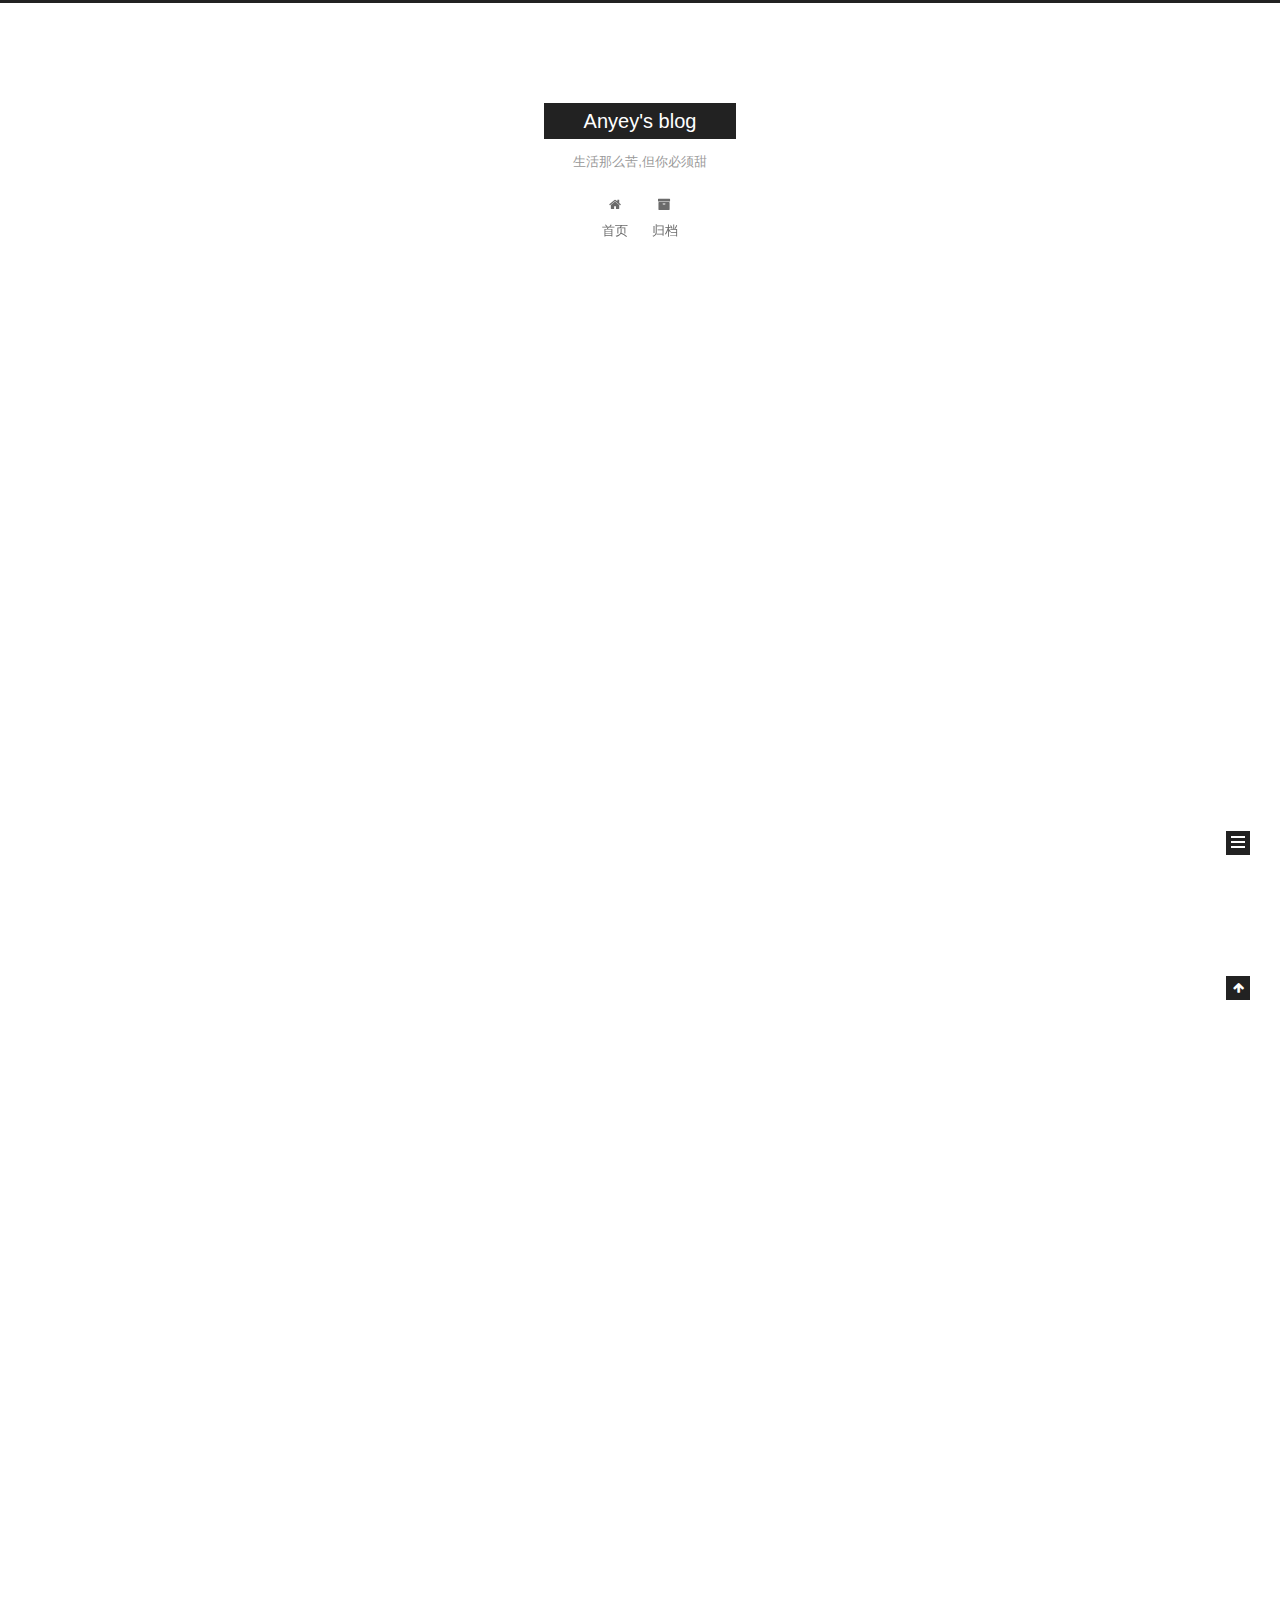
==== index.html @ 8a544739 "Site updated: 2018-08-13 22:02:37" ====
<!DOCTYPE html>



  


<html class="theme-next muse use-motion" lang="zh-Hans">
<head>
  <meta charset="UTF-8"/>
<meta http-equiv="X-UA-Compatible" content="IE=edge" />
<meta name="viewport" content="width=device-width, initial-scale=1, maximum-scale=1"/>
<meta name="theme-color" content="#222">









<meta http-equiv="Cache-Control" content="no-transform" />
<meta http-equiv="Cache-Control" content="no-siteapp" />
















  
  
  <link href="/lib/fancybox/source/jquery.fancybox.css?v=2.1.5" rel="stylesheet" type="text/css" />







<link href="/lib/font-awesome/css/font-awesome.min.css?v=4.6.2" rel="stylesheet" type="text/css" />

<link href="/css/main.css?v=5.1.4" rel="stylesheet" type="text/css" />


  <link rel="apple-touch-icon" sizes="180x180" href="/images/apple-touch-icon-next.png?v=5.1.4">


  <link rel="icon" type="image/png" sizes="32x32" href="/images/favicon-32x32-next.png?v=5.1.4">


  <link rel="icon" type="image/png" sizes="16x16" href="/images/favicon-16x16-next.png?v=5.1.4">


  <link rel="mask-icon" href="/images/logo.svg?v=5.1.4" color="#222">





  <meta name="keywords" content="Hexo, NexT" />










<meta name="description" content="专注于网络安全攻防研究">
<meta name="keywords" content="网络安全">
<meta property="og:type" content="website">
<meta property="og:title" content="Anyey&#39;s blog">
<meta property="og:url" content="http://yoursite.com/index.html">
<meta property="og:site_name" content="Anyey&#39;s blog">
<meta property="og:description" content="专注于网络安全攻防研究">
<meta property="og:locale" content="zh-Hans">
<meta name="twitter:card" content="summary">
<meta name="twitter:title" content="Anyey&#39;s blog">
<meta name="twitter:description" content="专注于网络安全攻防研究">



<script type="text/javascript" id="hexo.configurations">
  var NexT = window.NexT || {};
  var CONFIG = {
    root: '/',
    scheme: 'Muse',
    version: '5.1.4',
    sidebar: {"position":"left","display":"post","offset":12,"b2t":false,"scrollpercent":false,"onmobile":false},
    fancybox: true,
    tabs: true,
    motion: {"enable":true,"async":false,"transition":{"post_block":"fadeIn","post_header":"slideDownIn","post_body":"slideDownIn","coll_header":"slideLeftIn","sidebar":"slideUpIn"}},
    duoshuo: {
      userId: '0',
      author: '博主'
    },
    algolia: {
      applicationID: '',
      apiKey: '',
      indexName: '',
      hits: {"per_page":10},
      labels: {"input_placeholder":"Search for Posts","hits_empty":"We didn't find any results for the search: ${query}","hits_stats":"${hits} results found in ${time} ms"}
    }
  };
</script>



  <link rel="canonical" href="http://yoursite.com/"/>





  <title>Anyey's blog</title>
  








</head>

<body itemscope itemtype="http://schema.org/WebPage" lang="zh-Hans">

  
  
    
  

  <div class="container sidebar-position-left 
  page-home">
    <div class="headband"></div>

    <header id="header" class="header" itemscope itemtype="http://schema.org/WPHeader">
      <div class="header-inner"><div class="site-brand-wrapper">
  <div class="site-meta ">
    

    <div class="custom-logo-site-title">
      <a href="/"  class="brand" rel="start">
        <span class="logo-line-before"><i></i></span>
        <span class="site-title">Anyey's blog</span>
        <span class="logo-line-after"><i></i></span>
      </a>
    </div>
      
        <p class="site-subtitle">生活那么苦,但你必须甜</p>
      
  </div>

  <div class="site-nav-toggle">
    <button>
      <span class="btn-bar"></span>
      <span class="btn-bar"></span>
      <span class="btn-bar"></span>
    </button>
  </div>
</div>

<nav class="site-nav">
  

  
    <ul id="menu" class="menu">
      
        
        <li class="menu-item menu-item-home">
          <a href="/" rel="section">
            
              <i class="menu-item-icon fa fa-fw fa-home"></i> <br />
            
            首页
          </a>
        </li>
      
        
        <li class="menu-item menu-item-archives">
          <a href="/archives/" rel="section">
            
              <i class="menu-item-icon fa fa-fw fa-archive"></i> <br />
            
            归档
          </a>
        </li>
      

      
    </ul>
  

  
</nav>



 </div>
    </header>

    <main id="main" class="main">
      <div class="main-inner">
        <div class="content-wrap">
          <div id="content" class="content">
            
  <section id="posts" class="posts-expand">
    
      

  

  
  
  

  <article class="post post-type-normal" itemscope itemtype="http://schema.org/Article">
  
  
  
  <div class="post-block">
    <link itemprop="mainEntityOfPage" href="http://yoursite.com/2018/08/13/awvs-11-批量扫描/">

    <span hidden itemprop="author" itemscope itemtype="http://schema.org/Person">
      <meta itemprop="name" content="Anyey">
      <meta itemprop="description" content="">
      <meta itemprop="image" content="/images/avatar.gif">
    </span>

    <span hidden itemprop="publisher" itemscope itemtype="http://schema.org/Organization">
      <meta itemprop="name" content="Anyey's blog">
    </span>

    
      <header class="post-header">

        
        
          <h1 class="post-title" itemprop="name headline">
                
                <a class="post-title-link" href="/2018/08/13/awvs-11-批量扫描/" itemprop="url">awvs 11 批量扫描</a></h1>
        

        <div class="post-meta">
          <span class="post-time">
            
              <span class="post-meta-item-icon">
                <i class="fa fa-calendar-o"></i>
              </span>
              
                <span class="post-meta-item-text">发表于</span>
              
              <time title="创建于" itemprop="dateCreated datePublished" datetime="2018-08-13T20:57:59+08:00">
                2018-08-13
              </time>
            

            

            
          </span>

          

          
            
          

          
          

          

          

          

        </div>
      </header>
    

    
    
    
    <div class="post-body" itemprop="articleBody">

      
      

      
        
          
            <p>写的一个AWVS11的一个批量扫描脚本,主要是为了方便大批量的站点测试和扫描.</p>
<h3 id="主脚本"><a href="#主脚本" class="headerlink" title="主脚本"></a>主脚本</h3><p>需要自行添加账号密码.<br><figure class="highlight plain"><table><tr><td class="gutter"><pre><span class="line">1</span><br><span class="line">2</span><br><span class="line">3</span><br><span class="line">4</span><br><span class="line">5</span><br><span class="line">6</span><br><span class="line">7</span><br><span class="line">8</span><br><span class="line">9</span><br><span class="line">10</span><br><span class="line">11</span><br><span class="line">12</span><br><span class="line">13</span><br><span class="line">14</span><br><span class="line">15</span><br><span class="line">16</span><br><span class="line">17</span><br><span class="line">18</span><br><span class="line">19</span><br><span class="line">20</span><br><span class="line">21</span><br><span class="line">22</span><br><span class="line">23</span><br><span class="line">24</span><br><span class="line">25</span><br><span class="line">26</span><br><span class="line">27</span><br><span class="line">28</span><br><span class="line">29</span><br><span class="line">30</span><br><span class="line">31</span><br><span class="line">32</span><br><span class="line">33</span><br><span class="line">34</span><br><span class="line">35</span><br><span class="line">36</span><br><span class="line">37</span><br><span class="line">38</span><br><span class="line">39</span><br><span class="line">40</span><br><span class="line">41</span><br><span class="line">42</span><br><span class="line">43</span><br><span class="line">44</span><br><span class="line">45</span><br><span class="line">46</span><br><span class="line">47</span><br><span class="line">48</span><br><span class="line">49</span><br><span class="line">50</span><br><span class="line">51</span><br><span class="line">52</span><br><span class="line">53</span><br><span class="line">54</span><br><span class="line">55</span><br><span class="line">56</span><br><span class="line">57</span><br><span class="line">58</span><br><span class="line">59</span><br><span class="line">60</span><br><span class="line">61</span><br><span class="line">62</span><br><span class="line">63</span><br><span class="line">64</span><br><span class="line">65</span><br><span class="line">66</span><br><span class="line">67</span><br><span class="line">68</span><br><span class="line">69</span><br><span class="line">70</span><br><span class="line">71</span><br><span class="line">72</span><br><span class="line">73</span><br></pre></td><td class="code"><pre><span class="line">#!usr/bin/python3</span><br><span class="line">#-*- coding:utf-8 -*-</span><br><span class="line">__author__ = &quot;Anyey&quot;</span><br><span class="line"></span><br><span class="line">from config import *</span><br><span class="line">import requests</span><br><span class="line">import hashlib</span><br><span class="line">import queue</span><br><span class="line">import json</span><br><span class="line"></span><br><span class="line">class Awvs(object):</span><br><span class="line">    def __init__(self):</span><br><span class="line">        self.queue = queue.Queue()</span><br><span class="line">        requests.packages.urllib3.disable_warnings()</span><br><span class="line"></span><br><span class="line">    def login(self, user, pwd):</span><br><span class="line">        # 获取登录地址</span><br><span class="line">        url = AWSERVER + &apos;/api/v1/me/login&apos;</span><br><span class="line"></span><br><span class="line">        # 加密函数</span><br><span class="line">        sha256 = hashlib.sha256()</span><br><span class="line">        sha256.update(pwd.encode(&apos;utf-8&apos;))</span><br><span class="line">        passwd = sha256.hexdigest()</span><br><span class="line"></span><br><span class="line">        # 登录请求</span><br><span class="line">        header = &#123;&quot;Content-Type&quot;: &quot;application/json;charset=UTF-8&quot;&#125;</span><br><span class="line">        data = &apos;&#123;&quot;email&quot;:&quot;&apos;+user+&apos;&quot;,&quot;password&quot;:&quot;&apos;+passwd+&apos;&quot;,&quot;remember_me&quot;:false&#125;&apos;</span><br><span class="line">        res = requests.post(url=url, headers=header, data=data, verify=False)</span><br><span class="line">        return res.headers[&apos;Set-Cookie&apos;].split(&apos;;&apos;)[0],res.headers[&apos;X-Auth&apos;]</span><br><span class="line"></span><br><span class="line">    def addTarget(self, target):</span><br><span class="line">        url = AWSERVER + &apos;/api/v1/targets&apos;</span><br><span class="line">        cookie,auth = self.login(AWUSER, AWPWD)</span><br><span class="line">        headers = &#123;</span><br><span class="line">            &quot;Content-Type&quot;: &quot;application/json;charset=UTF-8&quot;,</span><br><span class="line">            &quot;Cookie&quot;:cookie,</span><br><span class="line">            &quot;X-Auth&quot;:auth</span><br><span class="line">        &#125;</span><br><span class="line">        data = &apos;&#123;&quot;address&quot;: &quot;&apos;+ target +&apos;&quot;, &quot;description&quot;: &quot;&quot;, &quot;criticality&quot;: &quot;10&quot;&#125;&apos;</span><br><span class="line">        res = requests.post(url=url,headers=headers,data=data,verify=False)</span><br><span class="line">        return json.loads(res.content)[&quot;target_id&quot;], cookie, auth</span><br><span class="line"></span><br><span class="line">    def startScan(self, target):</span><br><span class="line">        url = AWSERVER + &apos;/api/v1/scans&apos;</span><br><span class="line">        target_id, cookie, auth = self.addTarget(target)</span><br><span class="line">        headers = &#123;</span><br><span class="line">            &quot;Content-Type&quot;: &quot;application/json;charset=UTF-8&quot;,</span><br><span class="line">            &quot;Cookie&quot;: cookie,</span><br><span class="line">            &quot;X-Auth&quot;: auth</span><br><span class="line">        &#125;</span><br><span class="line">        data=&apos;&#123;&quot;target_id&quot;:&quot;&apos;+ target_id +&apos;&quot;,&quot;profile_id&quot;:&quot;11111111-1111-1111-1111-111111111111&apos; \</span><br><span class="line">                                          &apos;&quot;,&quot;schedule&quot;:&#123;&quot;disable&quot;:false,&quot;start_date&quot;:null,&quot;time_sensitive&quot;:&apos; \</span><br><span class="line">                                          &apos;false&#125;,&quot;ui_session_id&quot;:&quot;5e3998a5d40ddd543a57dfad4f37ef44&quot;&#125;&apos;</span><br><span class="line">        requests.post(url=url, headers=headers, data=data, verify=False)</span><br><span class="line"></span><br><span class="line">    def getTarget(self, file):</span><br><span class="line">        with open(file,&apos;r&apos;,encoding=&apos;utf-8&apos;) as f:</span><br><span class="line">            for each in f:</span><br><span class="line">                if &apos;http&apos; not in each:</span><br><span class="line">                    target = &apos;http://&apos; + each.strip()</span><br><span class="line">                    self.queue.put(target)</span><br><span class="line">                else:</span><br><span class="line">                    self.queue.put(each.strip())</span><br><span class="line"></span><br><span class="line">    def run(self):</span><br><span class="line">        self.getTarget(TARGET)</span><br><span class="line">        while True:</span><br><span class="line">            if not self.queue.empty():</span><br><span class="line">                self.startScan(self.queue.get())</span><br><span class="line">            else:</span><br><span class="line">                break</span><br><span class="line">ru = Awvs()</span><br><span class="line">ru.run()</span><br></pre></td></tr></table></figure></p>
<h3 id="配置文件"><a href="#配置文件" class="headerlink" title="配置文件"></a>配置文件</h3><p>用于配置扫描的账号密码.<br><figure class="highlight plain"><table><tr><td class="gutter"><pre><span class="line">1</span><br><span class="line">2</span><br><span class="line">3</span><br><span class="line">4</span><br><span class="line">5</span><br><span class="line">6</span><br><span class="line">7</span><br><span class="line">8</span><br></pre></td><td class="code"><pre><span class="line">#!usr/bin/python3</span><br><span class="line">#-*- coding:utf-8 -*-</span><br><span class="line">__author__ = &quot;Anyey&quot;</span><br><span class="line"></span><br><span class="line"># awvs</span><br><span class="line">AWSERVER = &quot;&quot; #服务器地址</span><br><span class="line">AWUSER = &quot;&quot; #用户名</span><br><span class="line">AWPWD = &quot;&quot; #密码</span><br></pre></td></tr></table></figure></p>

          
        
      
    </div>
    
    
    

    

    

    

    <footer class="post-footer">
      

      

      

      
      
        <div class="post-eof"></div>
      
    </footer>
  </div>
  
  
  
  </article>


    
  </section>

  


          </div>
          


          

        </div>
        
          
  
  <div class="sidebar-toggle">
    <div class="sidebar-toggle-line-wrap">
      <span class="sidebar-toggle-line sidebar-toggle-line-first"></span>
      <span class="sidebar-toggle-line sidebar-toggle-line-middle"></span>
      <span class="sidebar-toggle-line sidebar-toggle-line-last"></span>
    </div>
  </div>

  <aside id="sidebar" class="sidebar">
    
    <div class="sidebar-inner">

      

      

      <section class="site-overview-wrap sidebar-panel sidebar-panel-active">
        <div class="site-overview">
          <div class="site-author motion-element" itemprop="author" itemscope itemtype="http://schema.org/Person">
            
              <p class="site-author-name" itemprop="name">Anyey</p>
              <p class="site-description motion-element" itemprop="description">专注于网络安全攻防研究</p>
          </div>

          <nav class="site-state motion-element">

            
              <div class="site-state-item site-state-posts">
              
                <a href="/archives/">
              
                  <span class="site-state-item-count">1</span>
                  <span class="site-state-item-name">日志</span>
                </a>
              </div>
            

            

            

          </nav>

          

          

          
          

          
          

          

        </div>
      </section>

      

      

    </div>
  </aside>


        
      </div>
    </main>

    <footer id="footer" class="footer">
      <div class="footer-inner">
        <div class="copyright">&copy; <span itemprop="copyrightYear">2018</span>
  <span class="with-love">
    <i class="fa fa-user"></i>
  </span>
  <span class="author" itemprop="copyrightHolder">Anyey</span>

  
</div>



        







        
      </div>
    </footer>

    
      <div class="back-to-top">
        <i class="fa fa-arrow-up"></i>
        
      </div>
    

    

  </div>

  

<script type="text/javascript">
  if (Object.prototype.toString.call(window.Promise) !== '[object Function]') {
    window.Promise = null;
  }
</script>









  












  
  
    <script type="text/javascript" src="/lib/jquery/index.js?v=2.1.3"></script>
  

  
  
    <script type="text/javascript" src="/lib/fastclick/lib/fastclick.min.js?v=1.0.6"></script>
  

  
  
    <script type="text/javascript" src="/lib/jquery_lazyload/jquery.lazyload.js?v=1.9.7"></script>
  

  
  
    <script type="text/javascript" src="/lib/velocity/velocity.min.js?v=1.2.1"></script>
  

  
  
    <script type="text/javascript" src="/lib/velocity/velocity.ui.min.js?v=1.2.1"></script>
  

  
  
    <script type="text/javascript" src="/lib/fancybox/source/jquery.fancybox.pack.js?v=2.1.5"></script>
  


  


  <script type="text/javascript" src="/js/src/utils.js?v=5.1.4"></script>

  <script type="text/javascript" src="/js/src/motion.js?v=5.1.4"></script>



  
  

  

  


  <script type="text/javascript" src="/js/src/bootstrap.js?v=5.1.4"></script>



  


  




	





  





  












  





  

  

  

  
  

  

  

  

</body>
</html>
---- css/main.css ----
/* normalize.css v3.0.2 | MIT License | git.io/normalize */
html {
  font-family: sans-serif; /* 1 */
  -ms-text-size-adjust: 100%; /* 2 */
  -webkit-text-size-adjust: 100%; /* 2 */
}
body {
  margin: 0;
}
article,
aside,
details,
figcaption,
figure,
footer,
header,
hgroup,
main,
menu,
nav,
section,
summary {
  display: block;
}
audio,
canvas,
progress,
video {
  display: inline-block; /* 1 */
  vertical-align: baseline; /* 2 */
}
audio:not([controls]) {
  display: none;
  height: 0;
}
[hidden],
template {
  display: none;
}
a {
  background-color: transparent;
}
a:active,
a:hover {
  outline: 0;
}
abbr[title] {
  border-bottom: 1px dotted;
}
b,
strong {
  font-weight: bold;
}
dfn {
  font-style: italic;
}
h1 {
  font-size: 2em;
  margin: 0.67em 0;
}
mark {
  background: #ff0;
  color: #000;
}
small {
  font-size: 80%;
}
sub,
sup {
  font-size: 75%;
  line-height: 0;
  position: relative;
  vertical-align: baseline;
}
sup {
  top: -0.5em;
}
sub {
  bottom: -0.25em;
}
img {
  border: 0;
}
svg:not(:root) {
  overflow: hidden;
}
figure {
  margin: 1em 40px;
}
hr {
  -moz-box-sizing: content-box;
  box-sizing: content-box;
  height: 0;
}
pre {
  overflow: auto;
}
code,
kbd,
pre,
samp {
  font-family: monospace, monospace;
  font-size: 1em;
}
button,
input,
optgroup,
select,
textarea {
  color: inherit; /* 1 */
  font: inherit; /* 2 */
  margin: 0; /* 3 */
}
button {
  overflow: visible;
}
button,
select {
  text-transform: none;
}
button,
html input[type="button"],
input[type="reset"],
input[type="submit"] {
  -webkit-appearance: button; /* 2 */
  cursor: pointer; /* 3 */
}
button[disabled],
html input[disabled] {
  cursor: default;
}
button::-moz-focus-inner,
input::-moz-focus-inner {
  border: 0;
  padding: 0;
}
input {
  line-height: normal;
}
input[type="checkbox"],
input[type="radio"] {
  box-sizing: border-box; /* 1 */
  padding: 0; /* 2 */
}
input[type="number"]::-webkit-inner-spin-button,
input[type="number"]::-webkit-outer-spin-button {
  height: auto;
}
input[type="search"] {
  -webkit-appearance: textfield; /* 1 */
  -moz-box-sizing: content-box;
  -webkit-box-sizing: content-box; /* 2 */
  box-sizing: content-box;
}
input[type="search"]::-webkit-search-cancel-button,
input[type="search"]::-webkit-search-decoration {
  -webkit-appearance: none;
}
fieldset {
  border: 1px solid #c0c0c0;
  margin: 0 2px;
  padding: 0.35em 0.625em 0.75em;
}
legend {
  border: 0; /* 1 */
  padding: 0; /* 2 */
}
textarea {
  overflow: auto;
}
optgroup {
  font-weight: bold;
}
table {
  border-collapse: collapse;
  border-spacing: 0;
}
td,
th {
  padding: 0;
}
::selection {
  background: #262a30;
  color: #fff;
}
body {
  position: relative;
  font-family: 'Lato', "PingFang SC", "Microsoft YaHei", sans-serif;
  font-size: 14px;
  line-height: 2;
  color: #555;
  background: #fff;
}
@media (max-width: 767px) {
  body {
    padding-right: 0 !important;
  }
}
@media (min-width: 768px) and (max-width: 991px) {
  body {
    padding-right: 0 !important;
  }
}
@media (min-width: 1600px) {
  body {
    font-size: 16px;
  }
}
h1,
h2,
h3,
h4,
h5,
h6 {
  margin: 0;
  padding: 0;
  font-weight: bold;
  line-height: 1.5;
  font-family: 'Lato', "PingFang SC", "Microsoft YaHei", sans-serif;
}
h2,
h3,
h4,
h5,
h6 {
  margin: 20px 0 15px;
}
h1 {
  font-size: 22px;
}
@media (max-width: 767px) {
  h1 {
    font-size: 18px;
  }
}
h2 {
  font-size: 20px;
}
@media (max-width: 767px) {
  h2 {
    font-size: 16px;
  }
}
h3 {
  font-size: 18px;
}
@media (max-width: 767px) {
  h3 {
    font-size: 14px;
  }
}
h4 {
  font-size: 16px;
}
@media (max-width: 767px) {
  h4 {
    font-size: 12px;
  }
}
h5 {
  font-size: 14px;
}
@media (max-width: 767px) {
  h5 {
    font-size: 10px;
  }
}
h6 {
  font-size: 12px;
}
@media (max-width: 767px) {
  h6 {
    font-size: 8px;
  }
}
p {
  margin: 0 0 20px 0;
}
a {
  color: #555;
  text-decoration: none;
  outline: none;
  border-bottom: 1px solid #999;
  word-wrap: break-word;
}
a:hover {
  color: #222;
  border-bottom-color: #222;
}
blockquote {
  margin: 0;
  padding: 0;
}
img {
  display: block;
  margin: auto;
  max-width: 100%;
  height: auto;
}
hr {
  margin: 40px 0;
  height: 3px;
  border: none;
  background-color: #ddd;
  background-image: repeating-linear-gradient(-45deg, #fff, #fff 4px, transparent 4px, transparent 8px);
}
blockquote {
  padding: 0 15px;
  color: #666;
  border-left: 4px solid #ddd;
}
blockquote cite::before {
  content: "-";
  padding: 0 5px;
}
dt {
  font-weight: 700;
}
dd {
  margin: 0;
  padding: 0;
}
kbd {
  border: 1px solid #ccc;
  border-radius: 0.2em;
  box-shadow: 0.1em 0.1em 0.2em rgba(0,0,0,0.1);
  background-color: #f9f9f9;
  font-family: inherit;
  background-image: -webkit-linear-gradient(top, #eee, #fff, #eee);
  padding: 0.1em 0.3em;
  white-space: nowrap;
}
.text-left {
  text-align: left;
}
.text-center {
  text-align: center;
}
.text-right {
  text-align: right;
}
.text-justify {
  text-align: justify;
}
.text-nowrap {
  white-space: nowrap;
}
.text-lowercase {
  text-transform: lowercase;
}
.text-uppercase {
  text-transform: uppercase;
}
.text-capitalize {
  text-transform: capitalize;
}
.center-block {
  display: block;
  margin-left: auto;
  margin-right: auto;
}
.clearfix:before,
.clearfix:after {
  content: " ";
  display: table;
}
.clearfix:after {
  clear: both;
}
.pullquote {
  width: 45%;
}
.pullquote.left {
  float: left;
  margin-left: 5px;
  margin-right: 10px;
}
.pullquote.right {
  float: right;
  margin-left: 10px;
  margin-right: 5px;
}
.affix.affix.affix {
  position: fixed;
}
.translation {
  margin-top: -20px;
  font-size: 14px;
  color: #999;
}
.scrollbar-measure {
  width: 100px;
  height: 100px;
  overflow: scroll;
  position: absolute;
  top: -9999px;
}
.use-motion .motion-element {
  opacity: 0;
}
table {
  margin: 20px 0;
  width: 100%;
  border-collapse: collapse;
  border-spacing: 0;
  border: 1px solid #ddd;
  font-size: 14px;
  table-layout: fixed;
  word-wrap: break-all;
}
table>tbody>tr:nth-of-type(odd) {
  background-color: #f9f9f9;
}
table>tbody>tr:hover {
  background-color: #f5f5f5;
}
caption,
th,
td {
  padding: 8px;
  text-align: left;
  vertical-align: middle;
  font-weight: normal;
}
th,
td {
  border-bottom: 3px solid #ddd;
  border-right: 1px solid #eee;
}
th {
  padding-bottom: 10px;
  font-weight: 700;
}
td {
  border-bottom-width: 1px;
}
html,
body {
  height: 100%;
}
.container {
  position: relative;
  min-height: 100%;
}
.header-inner {
  margin: 0 auto;
  padding: 100px 0 70px;
  width: 700px;
}
@media (min-width: 1600px) {
  .container .header-inner {
    width: 900px;
  }
}
.main {
  padding-bottom: 150px;
}
.main-inner {
  margin: 0 auto;
  width: 700px;
}
@media (min-width: 1600px) {
  .container .main-inner {
    width: 900px;
  }
}
.footer {
  position: absolute;
  left: 0;
  bottom: 0;
  width: 100%;
  min-height: 50px;
}
.footer-inner {
  box-sizing: border-box;
  margin: 20px auto;
  width: 700px;
}
@media (min-width: 1600px) {
  .container .footer-inner {
    width: 900px;
  }
}
pre,
.highlight {
  overflow: auto;
  margin: 20px 0;
  padding: 0;
  font-size: 13px;
  color: #4d4d4c;
  background: #f7f7f7;
  line-height: 1.6;
}
pre,
code {
  font-family: consolas, Menlo, "PingFang SC", "Microsoft YaHei", monospace;
}
code {
  padding: 2px 4px;
  word-wrap: break-word;
  color: #555;
  background: #eee;
  border-radius: 3px;
  font-size: 13px;
}
pre {
  padding: 10px;
}
pre code {
  padding: 0;
  color: #4d4d4c;
  background: none;
  text-shadow: none;
}
.highlight {
  border-radius: 1px;
}
.highlight pre {
  border: none;
  margin: 0;
  padding: 10px 0;
}
.highlight table {
  margin: 0;
  width: auto;
  border: none;
}
.highlight td {
  border: none;
  padding: 0;
}
.highlight figcaption {
  font-size: 1em;
  color: #4d4d4c;
  line-height: 1em;
  margin-bottom: 1em;
}
.highlight figcaption:before,
.highlight figcaption:after {
  content: " ";
  display: table;
}
.highlight figcaption:after {
  clear: both;
}
.highlight figcaption a {
  float: right;
  color: #4d4d4c;
}
.highlight figcaption a:hover {
  border-bottom-color: #4d4d4c;
}
.highlight .gutter pre {
  padding-left: 10px;
  padding-right: 10px;
  color: #869194;
  text-align: right;
  background-color: #eff2f3;
}
.highlight .code pre {
  width: 100%;
  padding-left: 10px;
  padding-right: 10px;
  background-color: #f7f7f7;
}
.highlight .line {
  height: 20px;
}
.gutter {
  -webkit-user-select: none;
  -moz-user-select: none;
  -ms-user-select: none;
  user-select: none;
}
.gist table {
  width: auto;
}
.gist table td {
  border: none;
}
pre .deletion {
  background: #fdd;
}
pre .addition {
  background: #dfd;
}
pre .meta {
  color: #8959a8;
}
pre .comment {
  color: #8e908c;
}
pre .variable,
pre .attribute,
pre .tag,
pre .regexp,
pre .ruby .constant,
pre .xml .tag .title,
pre .xml .pi,
pre .xml .doctype,
pre .html .doctype,
pre .css .id,
pre .css .class,
pre .css .pseudo {
  color: #c82829;
}
pre .number,
pre .preprocessor,
pre .built_in,
pre .literal,
pre .params,
pre .constant,
pre .command {
  color: #f5871f;
}
pre .ruby .class .title,
pre .css .rules .attribute,
pre .string,
pre .value,
pre .inheritance,
pre .header,
pre .ruby .symbol,
pre .xml .cdata,
pre .special,
pre .number,
pre .formula {
  color: #718c00;
}
pre .title,
pre .css .hexcolor {
  color: #3e999f;
}
pre .function,
pre .python .decorator,
pre .python .title,
pre .ruby .function .title,
pre .ruby .title .keyword,
pre .perl .sub,
pre .javascript .title,
pre .coffeescript .title {
  color: #4271ae;
}
pre .keyword,
pre .javascript .function {
  color: #8959a8;
}
.full-image.full-image.full-image.full-image {
  border: none;
  max-width: 100%;
  width: auto;
  margin: 20px auto 25px;
}
@media (min-width: 992px) {
  .full-image.full-image.full-image.full-image {
    max-width: none;
    width: 110%;
    margin: 25px -5%;
  }
}
.blockquote-center,
.page-home .post-type-quote blockquote,
.page-post-detail .post-type-quote blockquote {
  position: relative;
  margin: 40px 0;
  padding: 0;
  border-left: none;
  text-align: center;
}
.blockquote-center::before,
.page-home .post-type-quote blockquote::before,
.page-post-detail .post-type-quote blockquote::before,
.blockquote-center::after,
.page-home .post-type-quote blockquote::after,
.page-post-detail .post-type-quote blockquote::after {
  position: absolute;
  content: ' ';
  display: block;
  width: 100%;
  height: 24px;
  opacity: 0.2;
  background-repeat: no-repeat;
  background-position: 0 -6px;
  background-size: 22px 22px;
}
.blockquote-center::before,
.page-home .post-type-quote blockquote::before,
.page-post-detail .post-type-quote blockquote::before {
  top: -20px;
  background-image: url("../images/quote-l.svg");
  border-top: 1px solid #ccc;
}
.blockquote-center::after,
.page-home .post-type-quote blockquote::after,
.page-post-detail .post-type-quote blockquote::after {
  bottom: -20px;
  background-image: url("../images/quote-r.svg");
  border-bottom: 1px solid #ccc;
  background-position: 100% 8px;
}
.blockquote-center p,
.page-home .post-type-quote blockquote p,
.page-post-detail .post-type-quote blockquote p,
.blockquote-center div,
.page-home .post-type-quote blockquote div,
.page-post-detail .post-type-quote blockquote div {
  text-align: center;
}
.post .post-body .group-picture img {
  box-sizing: border-box;
  padding: 0 3px;
  border: none;
}
.post .group-picture-row {
  overflow: hidden;
  margin-top: 6px;
}
.post .group-picture-row:first-child {
  margin-top: 0;
}
.post .group-picture-column {
  float: left;
}
.page-post-detail .post-body .group-picture-column {
  float: none;
  margin-top: 10px;
  width: auto !important;
}
.page-post-detail .post-body .group-picture-column img {
  margin: 0 auto;
}
.page-archive .group-picture-container {
  overflow: hidden;
}
.page-archive .group-picture-row {
  float: left;
}
.page-archive .group-picture-row:first-child {
  margin-top: 6px;
}
.page-archive .group-picture-column {
  max-width: 150px;
  max-height: 150px;
}
.post-body .note {
  position: relative;
  padding: 15px;
  margin-bottom: 20px;
  border: 1px solid #eee;
  border-left-width: 5px;
  border-radius: 3px;
}
.post-body .note h2,
.post-body .note h3,
.post-body .note h4,
.post-body .note h5,
.post-body .note h6 {
  margin-top: 0;
  margin-bottom: 0;
  border-bottom: initial;
  padding-top: 0 !important;
}
.post-body .note p:first-child,
.post-body .note ul:first-child,
.post-body .note ol:first-child,
.post-body .note table:first-child,
.post-body .note pre:first-child,
.post-body .note blockquote:first-child {
  margin-top: 0;
}
.post-body .note p:last-child,
.post-body .note ul:last-child,
.post-body .note ol:last-child,
.post-body .note table:last-child,
.post-body .note pre:last-child,
.post-body .note blockquote:last-child {
  margin-bottom: 0;
}
.post-body .note.default {
  border-left-color: #777;
}
.post-body .note.default h2,
.post-body .note.default h3,
.post-body .note.default h4,
.post-body .note.default h5,
.post-body .note.default h6 {
  color: #777;
}
.post-body .note.primary {
  border-left-color: #6f42c1;
}
.post-body .note.primary h2,
.post-body .note.primary h3,
.post-body .note.primary h4,
.post-body .note.primary h5,
.post-body .note.primary h6 {
  color: #6f42c1;
}
.post-body .note.info {
  border-left-color: #428bca;
}
.post-body .note.info h2,
.post-body .note.info h3,
.post-body .note.info h4,
.post-body .note.info h5,
.post-body .note.info h6 {
  color: #428bca;
}
.post-body .note.success {
  border-left-color: #5cb85c;
}
.post-body .note.success h2,
.post-body .note.success h3,
.post-body .note.success h4,
.post-body .note.success h5,
.post-body .note.success h6 {
  color: #5cb85c;
}
.post-body .note.warning {
  border-left-color: #f0ad4e;
}
.post-body .note.warning h2,
.post-body .note.warning h3,
.post-body .note.warning h4,
.post-body .note.warning h5,
.post-body .note.warning h6 {
  color: #f0ad4e;
}
.post-body .note.danger {
  border-left-color: #d9534f;
}
.post-body .note.danger h2,
.post-body .note.danger h3,
.post-body .note.danger h4,
.post-body .note.danger h5,
.post-body .note.danger h6 {
  color: #d9534f;
}
.post-body .label {
  display: inline;
  padding: 0 2px;
  white-space: nowrap;
}
.post-body .label.default {
  background-color: #f0f0f0;
}
.post-body .label.primary {
  background-color: #efe6f7;
}
.post-body .label.info {
  background-color: #e5f2f8;
}
.post-body .label.success {
  background-color: #e7f4e9;
}
.post-body .label.warning {
  background-color: #fcf6e1;
}
.post-body .label.danger {
  background-color: #fae8eb;
}
.post-body .tabs {
  position: relative;
  display: block;
  margin-bottom: 20px;
  padding-top: 10px;
}
.post-body .tabs ul.nav-tabs {
  margin: 0;
  padding: 0;
  display: flex;
  margin-bottom: -1px;
}
@media (max-width: 413px) {
  .post-body .tabs ul.nav-tabs {
    display: block;
    margin-bottom: 5px;
  }
}
.post-body .tabs ul.nav-tabs li.tab {
  list-style-type: none !important;
  margin: 0 0.25em 0 0;
  border-top: 3px solid transparent;
  border-left: 1px solid transparent;
  border-right: 1px solid transparent;
}
@media (max-width: 413px) {
  .post-body .tabs ul.nav-tabs li.tab {
    margin: initial;
    border-top: 1px solid transparent;
    border-left: 3px solid transparent;
    border-right: 1px solid transparent;
    border-bottom: 1px solid transparent;
  }
}
.post-body .tabs ul.nav-tabs li.tab a {
  outline: 0;
  border-bottom: initial;
  display: block;
  line-height: 1.8em;
  padding: 0.25em 0.75em;
  transition-duration: 0.2s;
  transition-timing-function: ease-out;
  transition-delay: 0s;
}
.post-body .tabs ul.nav-tabs li.tab a i {
  width: 1.285714285714286em;
}
.post-body .tabs ul.nav-tabs li.tab.active {
  border-top: 3px solid #fc6423;
  border-left: 1px solid #ddd;
  border-right: 1px solid #ddd;
  background-color: #fff;
}
@media (max-width: 413px) {
  .post-body .tabs ul.nav-tabs li.tab.active {
    border-top: 1px solid #ddd;
    border-left: 3px solid #fc6423;
    border-right: 1px solid #ddd;
    border-bottom: 1px solid #ddd;
  }
}
.post-body .tabs ul.nav-tabs li.tab.active a {
  cursor: default;
  color: #555;
}
.post-body .tabs .tab-content {
  background-color: #fff;
}
.post-body .tabs .tab-content .tab-pane {
  border: 1px solid #ddd;
  padding: 20px 20px 0 20px;
}
.post-body .tabs .tab-content .tab-pane:not(.active) {
  display: none !important;
}
.post-body .tabs .tab-content .tab-pane.active {
  display: block !important;
}
.btn {
  display: inline-block;
  padding: 0 20px;
  font-size: 14px;
  color: #fff;
  background: #222;
  border: 2px solid #222;
  text-decoration: none;
  border-radius: 0;
  transition-property: background-color;
  transition-duration: 0.2s;
  transition-timing-function: ease-in-out;
  transition-delay: 0s;
  line-height: 2;
}
.btn:hover {
  border-color: #222;
  color: #222;
  background: #fff;
}
.btn +.btn {
  margin: 0 0 8px 8px;
}
.btn .fa-fw {
  width: 1.285714285714286em;
  text-align: left;
}
.btn-bar {
  display: block;
  width: 22px;
  height: 2px;
  background: #555;
  border-radius: 1px;
}
.btn-bar+.btn-bar {
  margin-top: 4px;
}
.pagination {
  margin: 120px 0 40px;
  text-align: center;
  border-top: 1px solid #eee;
}
.page-number-basic,
.pagination .prev,
.pagination .next,
.pagination .page-number,
.pagination .space {
  display: inline-block;
  position: relative;
  top: -1px;
  margin: 0 10px;
  padding: 0 11px;
}
@media (max-width: 767px) {
  .page-number-basic,
  .pagination .prev,
  .pagination .next,
  .pagination .page-number,
  .pagination .space {
    margin: 0 5px;
  }
}
.pagination .prev,
.pagination .next,
.pagination .page-number {
  border-bottom: 0;
  border-top: 1px solid #eee;
  transition-property: border-color;
  transition-duration: 0.2s;
  transition-timing-function: ease-in-out;
  transition-delay: 0s;
}
.pagination .prev:hover,
.pagination .next:hover,
.pagination .page-number:hover {
  border-top-color: #222;
}
.pagination .space {
  padding: 0;
  margin: 0;
}
.pagination .prev {
  margin-left: 0;
}
.pagination .next {
  margin-right: 0;
}
.pagination .page-number.current {
  color: #fff;
  background: #ccc;
  border-top-color: #ccc;
}
@media (max-width: 767px) {
  .pagination {
    border-top: none;
  }
  .pagination .prev,
  .pagination .next,
  .pagination .page-number {
    margin-bottom: 10px;
    border-top: 0;
    border-bottom: 1px solid #eee;
    padding: 0 10px;
  }
  .pagination .prev:hover,
  .pagination .next:hover,
  .pagination .page-number:hover {
    border-bottom-color: #222;
  }
}
.comments {
  margin: 60px 20px 0;
}
.tag-cloud {
  text-align: center;
}
.tag-cloud a {
  display: inline-block;
  margin: 10px;
}
.back-to-top {
  box-sizing: border-box;
  position: fixed;
  bottom: -100px;
  right: 30px;
  z-index: 1050;
  padding: 0 6px;
  width: 24px;
  background: #222;
  font-size: 12px;
  opacity: 1;
  color: #fff;
  cursor: pointer;
  text-align: center;
  -webkit-transform: translateZ(0);
  transition-property: bottom;
  transition-duration: 0.2s;
  transition-timing-function: ease-in-out;
  transition-delay: 0s;
}
@media (min-width: 768px) and (max-width: 991px) {
  .back-to-top {
    display: none !important;
  }
}
@media (max-width: 767px) {
  .back-to-top {
    display: none !important;
  }
}
.back-to-top.back-to-top-on {
  bottom: 19px;
}
.header {
  background: transparent;
}
.header-inner {
  position: relative;
}
.headband {
  height: 3px;
  background: #222;
}
.site-meta {
  margin: 0;
  text-align: center;
}
@media (max-width: 767px) {
  .site-meta {
    text-align: center;
  }
}
.brand {
  position: relative;
  display: inline-block;
  padding: 0 40px;
  color: #fff;
  background: #222;
  border-bottom: none;
}
.brand:hover {
  color: #fff;
}
.logo {
  display: inline-block;
  margin-right: 5px;
  line-height: 36px;
  vertical-align: top;
}
.site-title {
  display: inline-block;
  vertical-align: top;
  line-height: 36px;
  font-size: 20px;
  font-weight: normal;
  font-family: 'Lato', "PingFang SC", "Microsoft YaHei", sans-serif;
}
.site-subtitle {
  margin-top: 10px;
  font-size: 13px;
  color: #999;
}
.use-motion .brand {
  opacity: 0;
}
.use-motion .logo,
.use-motion .site-title,
.use-motion .site-subtitle {
  opacity: 0;
  position: relative;
  top: -10px;
}
.site-nav-toggle {
  display: none;
  position: absolute;
  top: 10px;
  left: 10px;
}
@media (max-width: 767px) {
  .site-nav-toggle {
    display: block;
  }
}
.site-nav-toggle button {
  margin-top: 2px;
  padding: 9px 10px;
  background: transparent;
  border: none;
}
@media (max-width: 767px) {
  .site-nav {
    display: none;
    margin: 0 -10px;
    padding: 0 10px;
    clear: both;
    border-top: 1px solid #ddd;
  }
}
@media (min-width: 768px) and (max-width: 991px) {
  .site-nav {
    display: block !important;
  }
}
@media (min-width: 992px) {
  .site-nav {
    display: block !important;
  }
}
.menu {
  margin-top: 20px;
  padding-left: 0;
  text-align: center;
}
.menu .menu-item {
  display: inline-block;
  margin: 0 10px;
  list-style: none;
}
@media screen and (max-width: 767px) {
  .menu .menu-item {
    margin-top: 10px;
  }
}
.menu .menu-item a {
  display: block;
  font-size: 13px;
  line-height: inherit;
  border-bottom: 1px solid transparent;
  transition-property: border-color;
  transition-duration: 0.2s;
  transition-timing-function: ease-in-out;
  transition-delay: 0s;
}
.menu .menu-item a:hover {
  border-bottom-color: #222;
}
.menu .menu-item .fa {
  margin-right: 5px;
}
.use-motion .menu-item {
  opacity: 0;
}
.post-body {
  font-family: 'Lato', "PingFang SC", "Microsoft YaHei", sans-serif;
}
@media (max-width: 767px) {
  .post-body {
    word-break: break-word;
  }
}
.post-body .fancybox img {
  display: block !important;
  margin: 0 auto;
  cursor: pointer;
  cursor: zoom-in;
  cursor: -webkit-zoom-in;
}
.post-body .image-caption,
.post-body .figure .caption {
  margin: -20px auto 15px;
  text-align: center;
  font-size: 14px;
  color: #999;
  font-weight: bold;
  line-height: 1;
}
.post-sticky-flag {
  display: inline-block;
  font-size: 16px;
  -ms-transform: rotate(30deg);
  -webkit-transform: rotate(30deg);
  -moz-transform: rotate(30deg);
  -ms-transform: rotate(30deg);
  -o-transform: rotate(30deg);
  transform: rotate(30deg);
}
.use-motion .post-block,
.use-motion .pagination,
.use-motion .comments {
  opacity: 0;
}
.use-motion .post-header {
  opacity: 0;
}
.use-motion .post-body {
  opacity: 0;
}
.use-motion .collection-title {
  opacity: 0;
}
.posts-expand {
  padding-top: 40px;
}
@media (max-width: 767px) {
  .posts-expand {
    margin: 0 20px;
  }
  .post-body pre .gutter pre {
    padding-right: 10px;
  }
  .post-body .highlight {
    margin-left: 0px;
    margin-right: 0px;
    padding: 0;
  }
  .post-body .highlight .gutter pre {
    padding-right: 10px;
  }
}
@media (min-width: 992px) {
  .posts-expand .post-body {
    text-align: justify;
  }
}
.posts-expand .post-body h2,
.posts-expand .post-body h3,
.posts-expand .post-body h4,
.posts-expand .post-body h5,
.posts-expand .post-body h6 {
  padding-top: 10px;
}
.posts-expand .post-body h2 .header-anchor,
.posts-expand .post-body h3 .header-anchor,
.posts-expand .post-body h4 .header-anchor,
.posts-expand .post-body h5 .header-anchor,
.posts-expand .post-body h6 .header-anchor {
  float: right;
  margin-left: 10px;
  color: #ccc;
  border-bottom-style: none;
  visibility: hidden;
}
.posts-expand .post-body h2 .header-anchor:hover,
.posts-expand .post-body h3 .header-anchor:hover,
.posts-expand .post-body h4 .header-anchor:hover,
.posts-expand .post-body h5 .header-anchor:hover,
.posts-expand .post-body h6 .header-anchor:hover {
  color: inherit;
}
.posts-expand .post-body h2:hover .header-anchor,
.posts-expand .post-body h3:hover .header-anchor,
.posts-expand .post-body h4:hover .header-anchor,
.posts-expand .post-body h5:hover .header-anchor,
.posts-expand .post-body h6:hover .header-anchor {
  visibility: visible;
}
.posts-expand .post-body ul li {
  list-style: circle;
}
.posts-expand .post-body img {
  box-sizing: border-box;
  margin: auto;
  padding: 3px;
  border: 1px solid #ddd;
}
.posts-expand .post-body .fancybox img {
  margin: 0 auto 25px;
}
@media (max-width: 767px) {
  .posts-collapse {
    margin: 0 20px;
  }
  .posts-collapse .post-title,
  .posts-collapse .post-meta {
    display: block;
    width: auto;
    text-align: left;
  }
}
.posts-collapse {
  position: relative;
  z-index: 1010;
  margin-left: 55px;
}
.posts-collapse::after {
  content: " ";
  position: absolute;
  top: 20px;
  left: 0;
  margin-left: -2px;
  width: 4px;
  height: 100%;
  background: #f5f5f5;
  z-index: -1;
}
@media (max-width: 767px) {
  .posts-collapse {
    margin: 0 20px;
  }
}
.posts-collapse .collection-title {
  position: relative;
  margin: 60px 0;
}
.posts-collapse .collection-title h1,
.posts-collapse .collection-title h2 {
  margin-left: 20px;
}
.posts-collapse .collection-title small {
  color: #bbb;
  margin-left: 5px;
}
.posts-collapse .collection-title::before {
  content: " ";
  position: absolute;
  left: 0;
  top: 50%;
  margin-left: -4px;
  margin-top: -4px;
  width: 8px;
  height: 8px;
  background: #bbb;
  border-radius: 50%;
}
.posts-collapse .post {
  margin: 30px 0;
}
.posts-collapse .post-header {
  position: relative;
  transition-duration: 0.2s;
  transition-timing-function: ease-in-out;
  transition-delay: 0s;
  transition-property: border;
  border-bottom: 1px dashed #ccc;
}
.posts-collapse .post-header::before {
  content: " ";
  position: absolute;
  left: 0;
  top: 12px;
  width: 6px;
  height: 6px;
  margin-left: -4px;
  background: #bbb;
  border-radius: 50%;
  border: 1px solid #fff;
  transition-duration: 0.2s;
  transition-timing-function: ease-in-out;
  transition-delay: 0s;
  transition-property: background;
}
.posts-collapse .post-header:hover {
  border-bottom-color: #666;
}
.posts-collapse .post-header:hover::before {
  background: #222;
}
.posts-collapse .post-meta {
  position: absolute;
  font-size: 12px;
  left: 20px;
  top: 5px;
}
.posts-collapse .post-comments-count {
  display: none;
}
.posts-collapse .post-title {
  margin-left: 60px;
  font-size: 16px;
  font-weight: normal;
  line-height: inherit;
}
.posts-collapse .post-title::after {
  margin-left: 3px;
  opacity: 0.6;
}
.posts-collapse .post-title a {
  color: #666;
  border-bottom: none;
}
.page-home .post-type-quote .post-header,
.page-post-detail .post-type-quote .post-header,
.page-home .post-type-quote .post-tags,
.page-post-detail .post-type-quote .post-tags {
  display: none;
}
.posts-expand .post-title {
  text-align: center;
  word-break: break-word;
  font-weight: 400;
}
.posts-expand .post-title-link {
  display: inline-block;
  position: relative;
  color: #555;
  border-bottom: none;
  line-height: 1.2;
  vertical-align: top;
}
.posts-expand .post-title-link::before {
  content: "";
  position: absolute;
  width: 100%;
  height: 2px;
  bottom: 0;
  left: 0;
  background-color: #000;
  visibility: hidden;
  -webkit-transform: scaleX(0);
  -moz-transform: scaleX(0);
  -ms-transform: scaleX(0);
  -o-transform: scaleX(0);
  transform: scaleX(0);
  transition-duration: 0.2s;
  transition-timing-function: ease-in-out;
  transition-delay: 0s;
}
.posts-expand .post-title-link:hover::before {
  visibility: visible;
  -webkit-transform: scaleX(1);
  -moz-transform: scaleX(1);
  -ms-transform: scaleX(1);
  -o-transform: scaleX(1);
  transform: scaleX(1);
}
.posts-expand .post-title-link .fa {
  font-size: 16px;
}
.posts-expand .post-meta {
  margin: 3px 0 60px 0;
  color: #999;
  font-family: 'Lato', "PingFang SC", "Microsoft YaHei", sans-serif;
  font-size: 12px;
  text-align: center;
}
.posts-expand .post-meta .post-category-list {
  display: inline-block;
  margin: 0;
  padding: 3px;
}
.posts-expand .post-meta .post-category-list-link {
  color: #999;
}
.posts-expand .post-meta .post-description {
  font-size: 14px;
  margin-top: 2px;
}
.post-meta-divider {
  margin: 0 0.5em;
}
.post-meta-item-icon {
  margin-right: 3px;
}
@media (min-width: 768px) and (max-width: 991px) {
  .post-meta-item-icon {
    display: inline-block;
  }
}
@media (max-width: 767px) {
  .post-meta-item-icon {
    display: inline-block;
  }
}
@media (min-width: 768px) and (max-width: 991px) {
  .post-meta-item-text {
    display: none;
  }
}
@media (max-width: 767px) {
  .post-meta-item-text {
    display: none;
  }
}
@media (max-width: 767px) {
  .posts-expand .post-comments-count {
    display: none;
  }
}
.post-button {
  margin-top: 40px;
}
.posts-expand .post-tags {
  margin-top: 40px;
  text-align: center;
}
.posts-expand .post-tags a {
  display: inline-block;
  margin-right: 10px;
  font-size: 13px;
}
.post-nav {
  display: table;
  margin-top: 15px;
  width: 100%;
  border-top: 1px solid #eee;
}
.post-nav-divider {
  display: table-cell;
  width: 10%;
}
.post-nav-item {
  display: table-cell;
  padding: 10px 0 0 0;
  width: 45%;
  vertical-align: top;
}
.post-nav-item a {
  position: relative;
  display: block;
  line-height: 25px;
  font-size: 14px;
  color: #555;
  border-bottom: none;
}
.post-nav-item a:hover {
  color: #222;
  border-bottom: none;
}
.post-nav-item a:active {
  top: 2px;
}
.post-nav-item .fa {
  position: absolute;
  top: 8px;
  left: 0;
  font-size: 12px;
}
.post-nav-next a {
  padding-left: 15px;
}
.post-nav-prev {
  text-align: right;
}
.post-nav-prev a {
  padding-right: 15px;
}
.post-nav-prev .fa {
  right: 0;
  left: auto;
}
.posts-expand .post-eof {
  display: block;
  margin: 80px auto 60px;
  width: 8%;
  height: 1px;
  background: #ccc;
  text-align: center;
}
.post:last-child .post-eof.post-eof.post-eof {
  display: none;
}
.post-gallery {
  display: table;
  table-layout: fixed;
  width: 100%;
  border-collapse: separate;
}
.post-gallery-row {
  display: table-row;
}
.post-gallery .post-gallery-img {
  display: table-cell;
  text-align: center;
  vertical-align: middle;
  border: none;
}
.post-gallery .post-gallery-img img {
  max-width: 100%;
  max-height: 100%;
  border: none;
}
.fancybox-close,
.fancybox-close:hover {
  border: none;
}
.rtl.post-body p,
.rtl.post-body a,
.rtl.post-body h1,
.rtl.post-body h2,
.rtl.post-body h3,
.rtl.post-body h4,
.rtl.post-body h5,
.rtl.post-body h6,
.rtl.post-body li,
.rtl.post-body ul,
.rtl.post-body ol {
  direction: rtl;
  font-family: UKIJ Ekran;
}
.rtl.post-title {
  font-family: UKIJ Ekran;
}
.sidebar {
  position: fixed;
  right: 0;
  top: 0;
  bottom: 0;
  width: 0;
  z-index: 1040;
  box-shadow: inset 0 2px 6px #000;
  background: #222;
  -webkit-transform: translateZ(0);
}
.sidebar a {
  color: #999;
  border-bottom-color: #555;
}
.sidebar a:hover {
  color: #eee;
}
@media (min-width: 768px) and (max-width: 991px) {
  .sidebar {
    display: none !important;
  }
}
@media (max-width: 767px) {
  .sidebar {
    display: none !important;
  }
}
.sidebar-inner {
  position: relative;
  padding: 20px 10px;
  color: #999;
  text-align: center;
}
.site-overview-wrap {
  overflow: hidden;
}
.site-overview {
  overflow-y: auto;
  overflow-x: hidden;
}
.sidebar-toggle {
  position: fixed;
  right: 30px;
  bottom: 45px;
  width: 14px;
  height: 14px;
  padding: 5px;
  background: #222;
  line-height: 0;
  z-index: 1050;
  cursor: pointer;
  -webkit-transform: translateZ(0);
}
@media (min-width: 768px) and (max-width: 991px) {
  .sidebar-toggle {
    display: none !important;
  }
}
@media (max-width: 767px) {
  .sidebar-toggle {
    display: none !important;
  }
}
.sidebar-toggle-line {
  position: relative;
  display: inline-block;
  vertical-align: top;
  height: 2px;
  width: 100%;
  background: #fff;
  margin-top: 3px;
}
.sidebar-toggle-line:first-child {
  margin-top: 0;
}
.site-author-image {
  display: block;
  margin: 0 auto;
  padding: 2px;
  max-width: 96px;
  height: auto;
  border: 2px solid #333;
}
.site-author-name {
  margin: 5px 0 0;
  text-align: center;
  color: #f5f5f5;
  font-weight: normal;
}
.site-description {
  margin-top: 5px;
  text-align: center;
  font-size: 14px;
  color: #999;
}
.site-state {
  overflow: hidden;
  line-height: 1.4;
  white-space: nowrap;
  text-align: center;
}
.site-state-item {
  display: inline-block;
  padding: 0 15px;
  border-left: 1px solid #333;
}
.site-state-item:first-child {
  border-left: none;
}
.site-state-item a {
  border-bottom: none;
}
.site-state-item-count {
  display: block;
  text-align: center;
  color: inherit;
  font-weight: 600;
  font-size: 18px;
}
.site-state-item-name {
  font-size: 13px;
  color: inherit;
}
.feed-link {
  margin-top: 20px;
}
.feed-link a {
  display: inline-block;
  padding: 0 15px;
  color: #fc6423;
  border: 1px solid #fc6423;
  border-radius: 4px;
}
.feed-link a i {
  color: #fc6423;
  font-size: 14px;
}
.feed-link a:hover {
  color: #fff;
  background: #fc6423;
}
.feed-link a:hover i {
  color: #fff;
}
.links-of-author {
  margin-top: 20px;
}
.links-of-author a {
  display: inline-block;
  vertical-align: middle;
  margin-right: 10px;
  margin-bottom: 10px;
  border-bottom-color: #555;
  font-size: 13px;
}
.links-of-author a:before {
  display: inline-block;
  vertical-align: middle;
  margin-right: 3px;
  content: " ";
  width: 4px;
  height: 4px;
  border-radius: 50%;
  background: #3cff67;
}
.links-of-blogroll {
  font-size: 13px;
}
.links-of-blogroll-title {
  margin-top: 20px;
  font-size: 14px;
  font-weight: 600;
}
.links-of-blogroll-list {
  margin: 0;
  padding: 0;
  list-style: none;
}
.links-of-blogroll-item {
  padding: 2px 10px;
}
.links-of-blogroll-item a {
  max-width: 280px;
  box-sizing: border-box;
  display: inline-block;
  overflow: hidden;
  white-space: nowrap;
  text-overflow: ellipsis;
}
.sidebar-nav {
  margin: 0 0 20px;
  padding-left: 0;
}
.sidebar-nav li {
  display: inline-block;
  cursor: pointer;
  border-bottom: 1px solid transparent;
  font-size: 14px;
  color: #555;
}
.sidebar-nav li:hover {
  color: #f5f5f5;
}
.page-post-detail .sidebar-nav-toc {
  padding: 0 5px;
}
.page-post-detail .sidebar-nav-overview {
  margin-left: 10px;
}
.sidebar-nav .sidebar-nav-active {
  color: #87daff;
  border-bottom-color: #87daff;
}
.sidebar-nav .sidebar-nav-active:hover {
  color: #87daff;
}
.sidebar-panel {
  display: none;
}
.sidebar-panel-active {
  display: block;
}
.post-toc-empty {
  font-size: 14px;
  color: #666;
}
.post-toc-wrap {
  overflow: hidden;
}
.post-toc {
  overflow: auto;
}
.post-toc ol {
  margin: 0;
  padding: 0 2px 5px 10px;
  text-align: left;
  list-style: none;
  font-size: 14px;
}
.post-toc ol > ol {
  padding-left: 0;
}
.post-toc ol a {
  transition-duration: 0.2s;
  transition-timing-function: ease-in-out;
  transition-delay: 0s;
  transition-property: all;
  color: #999;
  border-bottom-color: #555;
}
.post-toc ol a:hover {
  color: #ccc;
  border-bottom-color: #ccc;
}
.post-toc .nav-item {
  overflow: hidden;
  text-overflow: ellipsis;
  text-align: justify;
  white-space: nowrap;
  line-height: 1.8;
}
.post-toc .nav .nav-child {
  display: none;
}
.post-toc .nav .active > .nav-child {
  display: block;
}
.post-toc .nav .active-current > .nav-child {
  display: block;
}
.post-toc .nav .active-current > .nav-child > .nav-item {
  display: block;
}
.post-toc .nav .active > a {
  color: #87daff;
  border-bottom-color: #87daff;
}
.post-toc .nav .active-current > a {
  color: #87daff;
}
.post-toc .nav .active-current > a:hover {
  color: #87daff;
}
.footer {
  font-size: 14px;
  color: #999;
}
.footer img {
  border: none;
}
.footer-inner {
  text-align: center;
}
.with-love {
  display: inline-block;
  margin: 0 5px;
}
.powered-by,
.theme-info {
  display: inline-block;
}
.cc-license {
  margin-top: 10px;
  text-align: center;
}
.cc-license .cc-opacity {
  opacity: 0.7;
  border-bottom: none;
}
.cc-license .cc-opacity:hover {
  opacity: 0.9;
}
.cc-license img {
  display: inline-block;
}
.theme-next #ds-thread #ds-reset {
  color: #555;
}
.theme-next #ds-thread #ds-reset .ds-replybox {
  margin-bottom: 30px;
}
.theme-next #ds-thread #ds-reset .ds-replybox .ds-avatar,
.theme-next #ds-reset .ds-avatar img {
  box-shadow: none;
}
.theme-next #ds-thread #ds-reset .ds-textarea-wrapper {
  border-color: #c7d4e1;
  background: none;
  border-top-right-radius: 3px;
  border-top-left-radius: 3px;
}
.theme-next #ds-thread #ds-reset .ds-textarea-wrapper textarea {
  height: 60px;
}
.theme-next #ds-reset .ds-rounded-top {
  border-radius: 0;
}
.theme-next #ds-thread #ds-reset .ds-post-toolbar {
  box-sizing: border-box;
  border: 1px solid #c7d4e1;
  background: #f6f8fa;
}
.theme-next #ds-thread #ds-reset .ds-post-options {
  height: 40px;
  border: none;
  background: none;
}
.theme-next #ds-thread #ds-reset .ds-toolbar-buttons {
  top: 11px;
}
.theme-next #ds-thread #ds-reset .ds-sync {
  top: 5px;
}
.theme-next #ds-thread #ds-reset .ds-post-button {
  top: 4px;
  right: 5px;
  width: 90px;
  height: 30px;
  border: 1px solid #c5ced7;
  border-radius: 3px;
  background-image: linear-gradient(#fbfbfc, #f5f7f9);
  color: #60676d;
}
.theme-next #ds-thread #ds-reset .ds-post-button:hover {
  background-position: 0 -30px;
  color: #60676d;
}
.theme-next #ds-thread #ds-reset .ds-comments-info {
  padding: 10px 0;
}
.theme-next #ds-thread #ds-reset .ds-sort {
  display: none;
}
.theme-next #ds-thread #ds-reset li.ds-tab a.ds-current {
  border: none;
  background: #f6f8fa;
  color: #60676d;
}
.theme-next #ds-thread #ds-reset li.ds-tab a.ds-current:hover {
  background-color: #e9f0f7;
  color: #60676d;
}
.theme-next #ds-thread #ds-reset li.ds-tab a {
  border-radius: 2px;
  padding: 5px;
}
.theme-next #ds-thread #ds-reset .ds-login-buttons p {
  color: #999;
  line-height: 36px;
}
.theme-next #ds-thread #ds-reset .ds-login-buttons .ds-service-list li {
  height: 28px;
}
.theme-next #ds-thread #ds-reset .ds-service-list a {
  background: none;
  padding: 5px;
  border: 1px solid;
  border-radius: 3px;
  text-align: center;
}
.theme-next #ds-thread #ds-reset .ds-service-list a:hover {
  color: #fff;
  background: #666;
}
.theme-next #ds-thread #ds-reset .ds-service-list .ds-weibo {
  color: #fc9b00;
  border-color: #fc9b00;
}
.theme-next #ds-thread #ds-reset .ds-service-list .ds-weibo:hover {
  background: #fc9b00;
}
.theme-next #ds-thread #ds-reset .ds-service-list .ds-qq {
  color: #60a3ec;
  border-color: #60a3ec;
}
.theme-next #ds-thread #ds-reset .ds-service-list .ds-qq:hover {
  background: #60a3ec;
}
.theme-next #ds-thread #ds-reset .ds-service-list .ds-renren {
  color: #2e7ac4;
  border-color: #2e7ac4;
}
.theme-next #ds-thread #ds-reset .ds-service-list .ds-renren:hover {
  background: #2e7ac4;
}
.theme-next #ds-thread #ds-reset .ds-service-list .ds-douban {
  color: #37994c;
  border-color: #37994c;
}
.theme-next #ds-thread #ds-reset .ds-service-list .ds-douban:hover {
  background: #37994c;
}
.theme-next #ds-thread #ds-reset .ds-service-list .ds-kaixin {
  color: #fef20d;
  border-color: #fef20d;
}
.theme-next #ds-thread #ds-reset .ds-service-list .ds-kaixin:hover {
  background: #fef20d;
}
.theme-next #ds-thread #ds-reset .ds-service-list .ds-netease {
  color: #f00;
  border-color: #f00;
}
.theme-next #ds-thread #ds-reset .ds-service-list .ds-netease:hover {
  background: #f00;
}
.theme-next #ds-thread #ds-reset .ds-service-list .ds-sohu {
  color: #ffcb05;
  border-color: #ffcb05;
}
.theme-next #ds-thread #ds-reset .ds-service-list .ds-sohu:hover {
  background: #ffcb05;
}
.theme-next #ds-thread #ds-reset .ds-service-list .ds-baidu {
  color: #2831e0;
  border-color: #2831e0;
}
.theme-next #ds-thread #ds-reset .ds-service-list .ds-baidu:hover {
  background: #2831e0;
}
.theme-next #ds-thread #ds-reset .ds-service-list .ds-google {
  color: #166bec;
  border-color: #166bec;
}
.theme-next #ds-thread #ds-reset .ds-service-list .ds-google:hover {
  background: #166bec;
}
.theme-next #ds-thread #ds-reset .ds-service-list .ds-weixin {
  color: #00ce0d;
  border-color: #00ce0d;
}
.theme-next #ds-thread #ds-reset .ds-service-list .ds-weixin:hover {
  background: #00ce0d;
}
.theme-next #ds-thread #ds-reset .ds-service-list .ds-more-services {
  border: none;
}
.theme-next #ds-thread #ds-reset .ds-service-list .ds-more-services:hover {
  background: none;
}
.theme-next #ds-reset .duoshuo-ua-admin {
  display: inline-block;
  color: #f00;
}
.theme-next #ds-reset .duoshuo-ua-platform,
.theme-next #ds-reset .duoshuo-ua-browser {
  color: #ccc;
}
.theme-next #ds-reset .duoshuo-ua-platform .fa,
.theme-next #ds-reset .duoshuo-ua-browser .fa {
  display: inline-block;
  margin-right: 3px;
}
.theme-next #ds-reset .duoshuo-ua-separator {
  display: inline-block;
  margin-left: 5px;
}
.theme-next .this_ua {
  background-color: #ccc !important;
  border-radius: 4px;
  padding: 0 5px !important;
  margin: 1px 1px !important;
  border: 1px solid #bbb !important;
  color: #fff;
  display: inline-block !important;
}
.theme-next .this_ua.admin {
  background-color: #d9534f !important;
  border-color: #d9534f !important;
}
.theme-next .this_ua.platform.iOS,
.theme-next .this_ua.platform.Mac,
.theme-next .this_ua.platform.Windows {
  background-color: #39b3d7 !important;
  border-color: #46b8da !important;
}
.theme-next .this_ua.platform.Linux {
  background-color: #3a3a3a !important;
  border-color: #1f1f1f !important;
}
.theme-next .this_ua.platform.Android {
  background-color: #00c47d !important;
  border-color: #01b171 !important;
}
.theme-next .this_ua.browser.Mobile,
.theme-next .this_ua.browser.Chrome {
  background-color: #5cb85c !important;
  border-color: #4cae4c !important;
}
.theme-next .this_ua.browser.Firefox {
  background-color: #f0ad4e !important;
  border-color: #eea236 !important;
}
.theme-next .this_ua.browser.Maxthon,
.theme-next .this_ua.browser.IE {
  background-color: #428bca !important;
  border-color: #357ebd !important;
}
.theme-next .this_ua.browser.baidu,
.theme-next .this_ua.browser.UCBrowser,
.theme-next .this_ua.browser.Opera {
  background-color: #d9534f !important;
  border-color: #d43f3a !important;
}
.theme-next .this_ua.browser.Android,
.theme-next .this_ua.browser.QQBrowser {
  background-color: #78ace9 !important;
  border-color: #4cae4c !important;
}
.post-spread {
  margin-top: 20px;
  text-align: center;
}
.jiathis_style {
  display: inline-block;
}
.jiathis_style a {
  border: none;
}
.fa {
  font-family: FontAwesome !important;
}
.post-spread {
  margin-top: 20px;
  text-align: center;
}
.bdshare-slide-button-box a {
  border: none;
}
.bdsharebuttonbox {
  display: inline-block;
}
.bdsharebuttonbox a {
  border: none;
}
.local-search-pop-overlay {
  position: fixed;
  width: 100%;
  height: 100%;
  top: 0;
  left: 0;
  z-index: 2080;
  background-color: rgba(0,0,0,0.3);
}
.local-search-popup {
  display: none;
  position: fixed;
  top: 10%;
  left: 50%;
  margin-left: -350px;
  width: 700px;
  height: 80%;
  padding: 0;
  background: #fff;
  color: #333;
  z-index: 9999;
  border-radius: 5px;
}
@media (max-width: 767px) {
  .local-search-popup {
    padding: 0;
    top: 0;
    left: 0;
    margin: 0;
    width: 100%;
    height: 100%;
    border-radius: 0;
  }
}
.local-search-popup ul.search-result-list {
  padding: 0;
  margin: 0 5px;
}
.local-search-popup p.search-result {
  border-bottom: 1px dashed #ccc;
  padding: 5px 0;
}
.local-search-popup a.search-result-title {
  font-weight: bold;
  font-size: 16px;
}
.local-search-popup .search-keyword {
  border-bottom: 1px dashed #f00;
  font-weight: bold;
  color: #f00;
}
.local-search-popup .local-search-header {
  padding: 5px;
  height: 36px;
  background: #f5f5f5;
  border-top-left-radius: 5px;
  border-top-right-radius: 5px;
}
.local-search-popup #local-search-result {
  overflow: auto;
  position: relative;
  padding: 5px 25px;
  height: calc(100% - 55px);
}
.local-search-popup .local-search-input-wrapper {
  display: inline-block;
  width: calc(100% - 90px);
  height: 36px;
  line-height: 36px;
  padding: 0 5px;
}
.local-search-popup .local-search-input-wrapper input {
  padding: 8px 0;
  height: 20px;
  display: block;
  width: 100%;
  outline: none;
  border: none;
  background: transparent;
  vertical-align: middle;
}
.local-search-popup .search-icon,
.local-search-popup .popup-btn-close {
  display: inline-block;
  font-size: 18px;
  color: #999;
  height: 36px;
  width: 18px;
  padding-left: 10px;
  padding-right: 10px;
}
.local-search-popup .search-icon {
  float: left;
}
.local-search-popup .popup-btn-close {
  border-left: 1px solid #eee;
  float: right;
  cursor: pointer;
}
.local-search-popup #no-result {
  position: absolute;
  left: 50%;
  top: 50%;
  -webkit-transform: translate(-50%, -50%);
  -webkit-transform: translate(-50%, -50%);
  -moz-transform: translate(-50%, -50%);
  -ms-transform: translate(-50%, -50%);
  -o-transform: translate(-50%, -50%);
  transform: translate(-50%, -50%);
  color: #ccc;
}
.site-uv,
.site-pv,
.page-pv {
  display: inline-block;
}
.site-uv .busuanzi-value,
.site-pv .busuanzi-value,
.page-pv .busuanzi-value {
  margin: 0 5px;
}
.site-uv {
  margin-right: 10px;
}
.site-uv::after {
  content: "|";
  padding-left: 10px;
}
.page-archive .archive-page-counter {
  position: relative;
  top: 3px;
  left: 20px;
}
@media (max-width: 767px) {
  .page-archive .archive-page-counter {
    top: 5px;
  }
}
.page-archive .posts-collapse .archive-move-on {
  position: absolute;
  top: 11px;
  left: 0;
  margin-left: -6px;
  width: 10px;
  height: 10px;
  opacity: 0.5;
  background: #555;
  border: 1px solid #fff;
  border-radius: 50%;
}
.category-all-page .category-all-title {
  text-align: center;
}
.category-all-page .category-all {
  margin-top: 20px;
}
.category-all-page .category-list {
  margin: 0;
  padding: 0;
  list-style: none;
}
.category-all-page .category-list-item {
  margin: 5px 10px;
}
.category-all-page .category-list-count {
  color: #bbb;
}
.category-all-page .category-list-count:before {
  display: inline;
  content: " (";
}
.category-all-page .category-list-count:after {
  display: inline;
  content: ") ";
}
.category-all-page .category-list-child {
  padding-left: 10px;
}
#schedule ul#event-list {
  padding-left: 30px;
}
#schedule ul#event-list hr {
  margin: 20px 0 45px 0 !important;
  background: #222;
}
#schedule ul#event-list hr:after {
  display: inline-block;
  content: 'NOW';
  background: #222;
  color: #fff;
  font-weight: bold;
  text-align: right;
  padding: 0 5px;
}
#schedule ul#event-list li.event {
  margin: 20px 0px;
  background: #f9f9f9;
  padding-left: 10px;
  min-height: 40px;
}
#schedule ul#event-list li.event h2.event-summary {
  margin: 0;
  padding-bottom: 3px;
}
#schedule ul#event-list li.event h2.event-summary:before {
  display: inline-block;
  font-family: FontAwesome;
  font-size: 8px;
  content: '\f111';
  vertical-align: middle;
  margin-right: 25px;
  color: #bbb;
}
#schedule ul#event-list li.event span.event-relative-time {
  display: inline-block;
  font-size: 12px;
  font-weight: 400;
  padding-left: 12px;
  color: #bbb;
}
#schedule ul#event-list li.event span.event-details {
  display: block;
  color: #bbb;
  margin-left: 56px;
  padding-top: 3px;
  padding-bottom: 6px;
  text-indent: -24px;
  line-height: 18px;
}
#schedule ul#event-list li.event span.event-details:before {
  text-indent: 0;
  display: inline-block;
  width: 14px;
  font-family: FontAwesome;
  text-align: center;
  margin-right: 9px;
  color: #bbb;
}
#schedule ul#event-list li.event span.event-details.event-location:before {
  content: '\f041';
}
#schedule ul#event-list li.event span.event-details.event-duration:before {
  content: '\f017';
}
#schedule ul#event-list li.event-past {
  background: #fcfcfc;
}
#schedule ul#event-list li.event-past > * {
  opacity: 0.6;
}
#schedule ul#event-list li.event-past h2.event-summary {
  color: #bbb;
}
#schedule ul#event-list li.event-past h2.event-summary:before {
  color: #dfdfdf;
}
#schedule ul#event-list li.event-now {
  background: #222;
  color: #fff;
  padding: 15px 0 15px 10px;
}
#schedule ul#event-list li.event-now h2.event-summary:before {
  -webkit-transform: scale(1.2);
  -moz-transform: scale(1.2);
  -ms-transform: scale(1.2);
  -o-transform: scale(1.2);
  transform: scale(1.2);
  color: #fff;
  animation: dot-flash 1s alternate infinite ease-in-out;
}
#schedule ul#event-list li.event-now * {
  color: #fff !important;
}
@-moz-keyframes dot-flash {
  from {
    opacity: 1;
    -webkit-transform: scale(1.1);
    -moz-transform: scale(1.1);
    -ms-transform: scale(1.1);
    -o-transform: scale(1.1);
    transform: scale(1.1);
  }
  to {
    opacity: 0;
    -webkit-transform: scale(1);
    -moz-transform: scale(1);
    -ms-transform: scale(1);
    -o-transform: scale(1);
    transform: scale(1);
  }
}
@-webkit-keyframes dot-flash {
  from {
    opacity: 1;
    -webkit-transform: scale(1.1);
    -moz-transform: scale(1.1);
    -ms-transform: scale(1.1);
    -o-transform: scale(1.1);
    transform: scale(1.1);
  }
  to {
    opacity: 0;
    -webkit-transform: scale(1);
    -moz-transform: scale(1);
    -ms-transform: scale(1);
    -o-transform: scale(1);
    transform: scale(1);
  }
}
@-o-keyframes dot-flash {
  from {
    opacity: 1;
    -webkit-transform: scale(1.1);
    -moz-transform: scale(1.1);
    -ms-transform: scale(1.1);
    -o-transform: scale(1.1);
    transform: scale(1.1);
  }
  to {
    opacity: 0;
    -webkit-transform: scale(1);
    -moz-transform: scale(1);
    -ms-transform: scale(1);
    -o-transform: scale(1);
    transform: scale(1);
  }
}
@keyframes dot-flash {
  from {
    opacity: 1;
    -webkit-transform: scale(1.1);
    -moz-transform: scale(1.1);
    -ms-transform: scale(1.1);
    -o-transform: scale(1.1);
    transform: scale(1.1);
  }
  to {
    opacity: 0;
    -webkit-transform: scale(1);
    -moz-transform: scale(1);
    -ms-transform: scale(1);
    -o-transform: scale(1);
    transform: scale(1);
  }
}
.page-post-detail .sidebar-toggle-line {
  background: #87daff;
}
.page-post-detail .comments {
  overflow: hidden;
}
@media (max-width: 767px) {
  .header-inner,
  .container .main-inner,
  .footer-inner {
    width: auto;
  }
}
embed {
  display: block;
  margin: 0px auto 25px auto;
}
.custom-logo .site-meta-headline {
  text-align: center;
}
.custom-logo .brand {
  background: none;
}
.custom-logo .site-title {
  margin: 10px auto 0;
  font-size: 24px;
  color: #222;
}
.custom-logo .site-title a {
  border: none;
}
.custom-logo-image {
  margin: 0 auto;
  padding: 5px;
  max-width: 150px;
  background: #fff;
}
@media (max-width: 767px) {
  .site-nav {
    position: absolute;
    left: 0;
    top: 52px;
    margin: 0;
    width: 100%;
    padding: 0;
    background: #fff;
    border-bottom: 1px solid #ddd;
    z-index: 1030;
  }
}
@media (max-width: 767px) {
  .menu {
    text-align: left;
  }
}
@media (max-width: 767px) {
  .menu .menu-item {
    display: block;
    margin: 0 10px;
    vertical-align: top;
  }
}
@media (max-width: 767px) {
  .menu .menu-item br {
    display: none;
  }
}
@media (max-width: 767px) {
  .menu .menu-item a {
    padding: 5px 10px;
  }
}
.menu .menu-item .fa {
  margin-right: 0;
}
.site-search form {
  display: none;
}
.links-of-blogroll-inline .links-of-blogroll-item {
  display: inline-block;
}
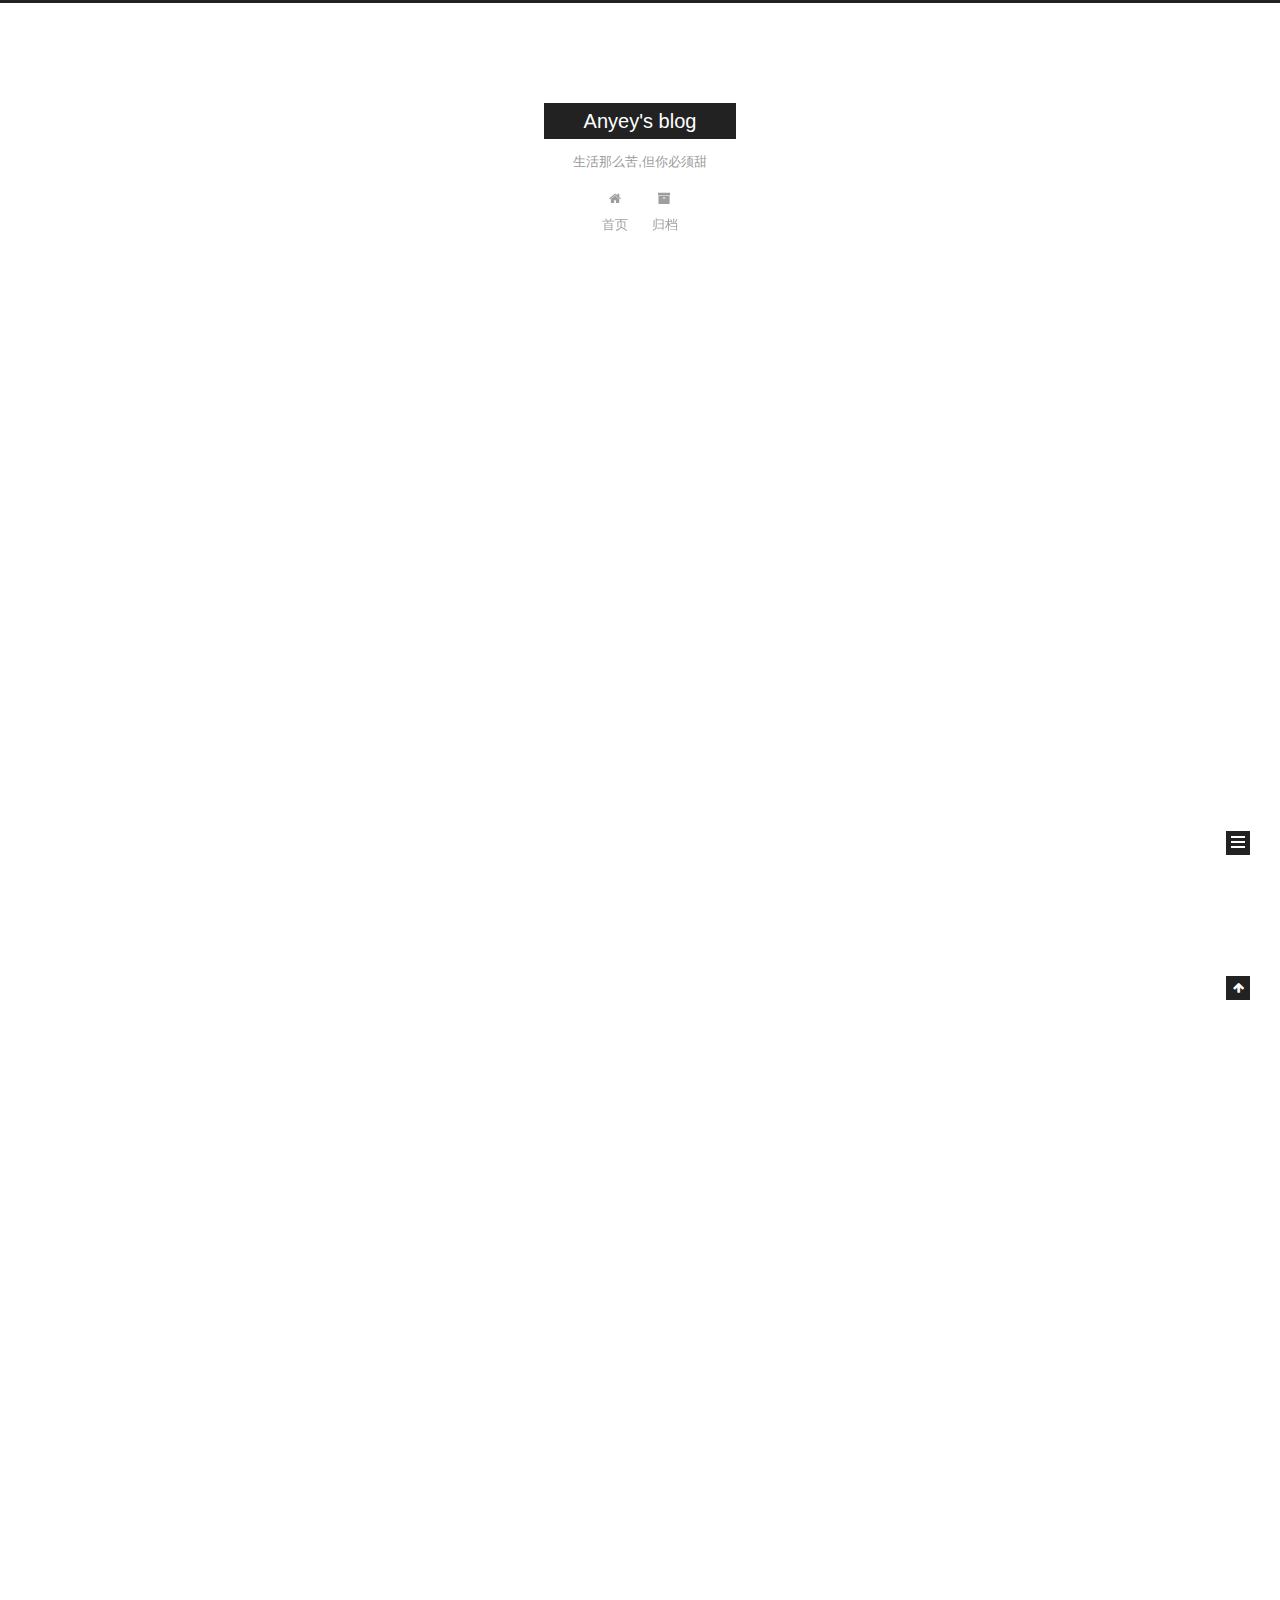
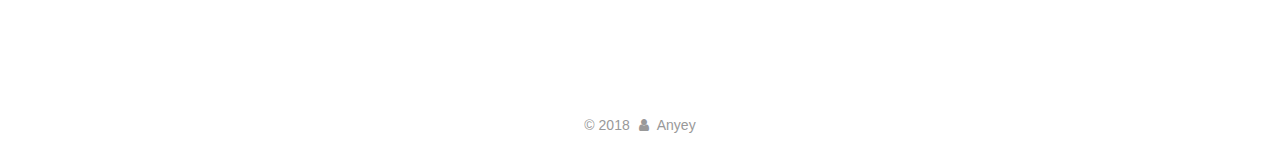
==== commit fe9957d8: "Site updated: 2018-11-23 23:24:42" ====
--- a/index.html
+++ b/index.html
@@ -233,6 +233,128 @@
   
   
   <div class="post-block">
+    <link itemprop="mainEntityOfPage" href="http://yoursite.com/2018/11/23/基于Json的Xss/">
+
+    <span hidden itemprop="author" itemscope itemtype="http://schema.org/Person">
+      <meta itemprop="name" content="Anyey">
+      <meta itemprop="description" content="">
+      <meta itemprop="image" content="/images/avatar.gif">
+    </span>
+
+    <span hidden itemprop="publisher" itemscope itemtype="http://schema.org/Organization">
+      <meta itemprop="name" content="Anyey's blog">
+    </span>
+
+    
+      <header class="post-header">
+
+        
+        
+          <h1 class="post-title" itemprop="name headline">
+                
+                <a class="post-title-link" href="/2018/11/23/基于Json的Xss/" itemprop="url">基于Json的Xss</a></h1>
+        
+
+        <div class="post-meta">
+          <span class="post-time">
+            
+              <span class="post-meta-item-icon">
+                <i class="fa fa-calendar-o"></i>
+              </span>
+              
+                <span class="post-meta-item-text">发表于</span>
+              
+              <time title="创建于" itemprop="dateCreated datePublished" datetime="2018-11-23T23:01:52+08:00">
+                2018-11-23
+              </time>
+            
+
+            
+
+            
+          </span>
+
+          
+
+          
+            
+          
+
+          
+          
+
+          
+
+          
+
+          
+
+        </div>
+      </header>
+    
+
+    
+    
+    
+    <div class="post-body" itemprop="articleBody">
+
+      
+      
+
+      
+        
+          
+            <p>  为了防止浏览器错误地呈现JSON代码,Web服务器为这些页面提供了一个特殊的Content-Type设置为 application/json或application/x-javascript,这表示响应将不能呈现为html,即便没有过滤,同样也无法进行XSS攻击.<br>  如下,即使输出payload,然并卵.<br><img src="https://github.com/Anyey/Anyey.github.io/blob/master/images/json_xss_1.png" alt="xss"></p>
+<p>  在IE中,直接访问会提示下载,因为当IE尝试在Windows注册表中搜索时,找不到所请求文件要考虑的特定内容类型（HKCR\MIME\Database\Content Type\CLSID）.<br><img src="https://github.com/Anyey/Anyey.github.io/blob/master/images/json_xss_2.png" alt="xss"></p>
+<p>  但是在IE8+中,Internet Explorer的默认mime类型列表不包含任何JSON数据mime类型,这时在末尾添加扩展名html或者htm,强制IE识别JSON,显示为html,而这种攻击方法也被称为内容嗅探,如下,弹框了呢.<br><img src="https://github.com/Anyey/Anyey.github.io/blob/master/images/json_xss_3.png" alt="xss"><br><img src="https://github.com/Anyey/Anyey.github.io/blob/master/images/json_xss_4.png" alt="xss"></p>
+
+          
+        
+      
+    </div>
+    
+    
+    
+
+    
+
+    
+
+    
+
+    <footer class="post-footer">
+      
+
+      
+
+      
+
+      
+      
+        <div class="post-eof"></div>
+      
+    </footer>
+  </div>
+  
+  
+  
+  </article>
+
+
+    
+      
+
+  
+
+  
+  
+  
+
+  <article class="post post-type-normal" itemscope itemtype="http://schema.org/Article">
+  
+  
+  
+  <div class="post-block">
     <link itemprop="mainEntityOfPage" href="http://yoursite.com/2018/08/13/awvs-11-批量扫描/">
 
     <span hidden itemprop="author" itemscope itemtype="http://schema.org/Person">
@@ -388,7 +510,7 @@
               
                 <a href="/archives/">
               
-                  <span class="site-state-item-count">1</span>
+                  <span class="site-state-item-count">2</span>
                   <span class="site-state-item-name">日志</span>
                 </a>
               </div>
@@ -396,6 +518,15 @@
 
             
 
+            
+              
+              
+              <div class="site-state-item site-state-tags">
+                
+                  <span class="site-state-item-count">1</span>
+                  <span class="site-state-item-name">标签</span>
+                
+              </div>
             
 
           </nav>
--- a/css/main.css
+++ b/css/main.css
@@ -1822,7 +1822,7 @@
   width: 4px;
   height: 4px;
   border-radius: 50%;
-  background: #3cff67;
+  background: #ffd4e5;
 }
 .links-of-blogroll {
   font-size: 13px;
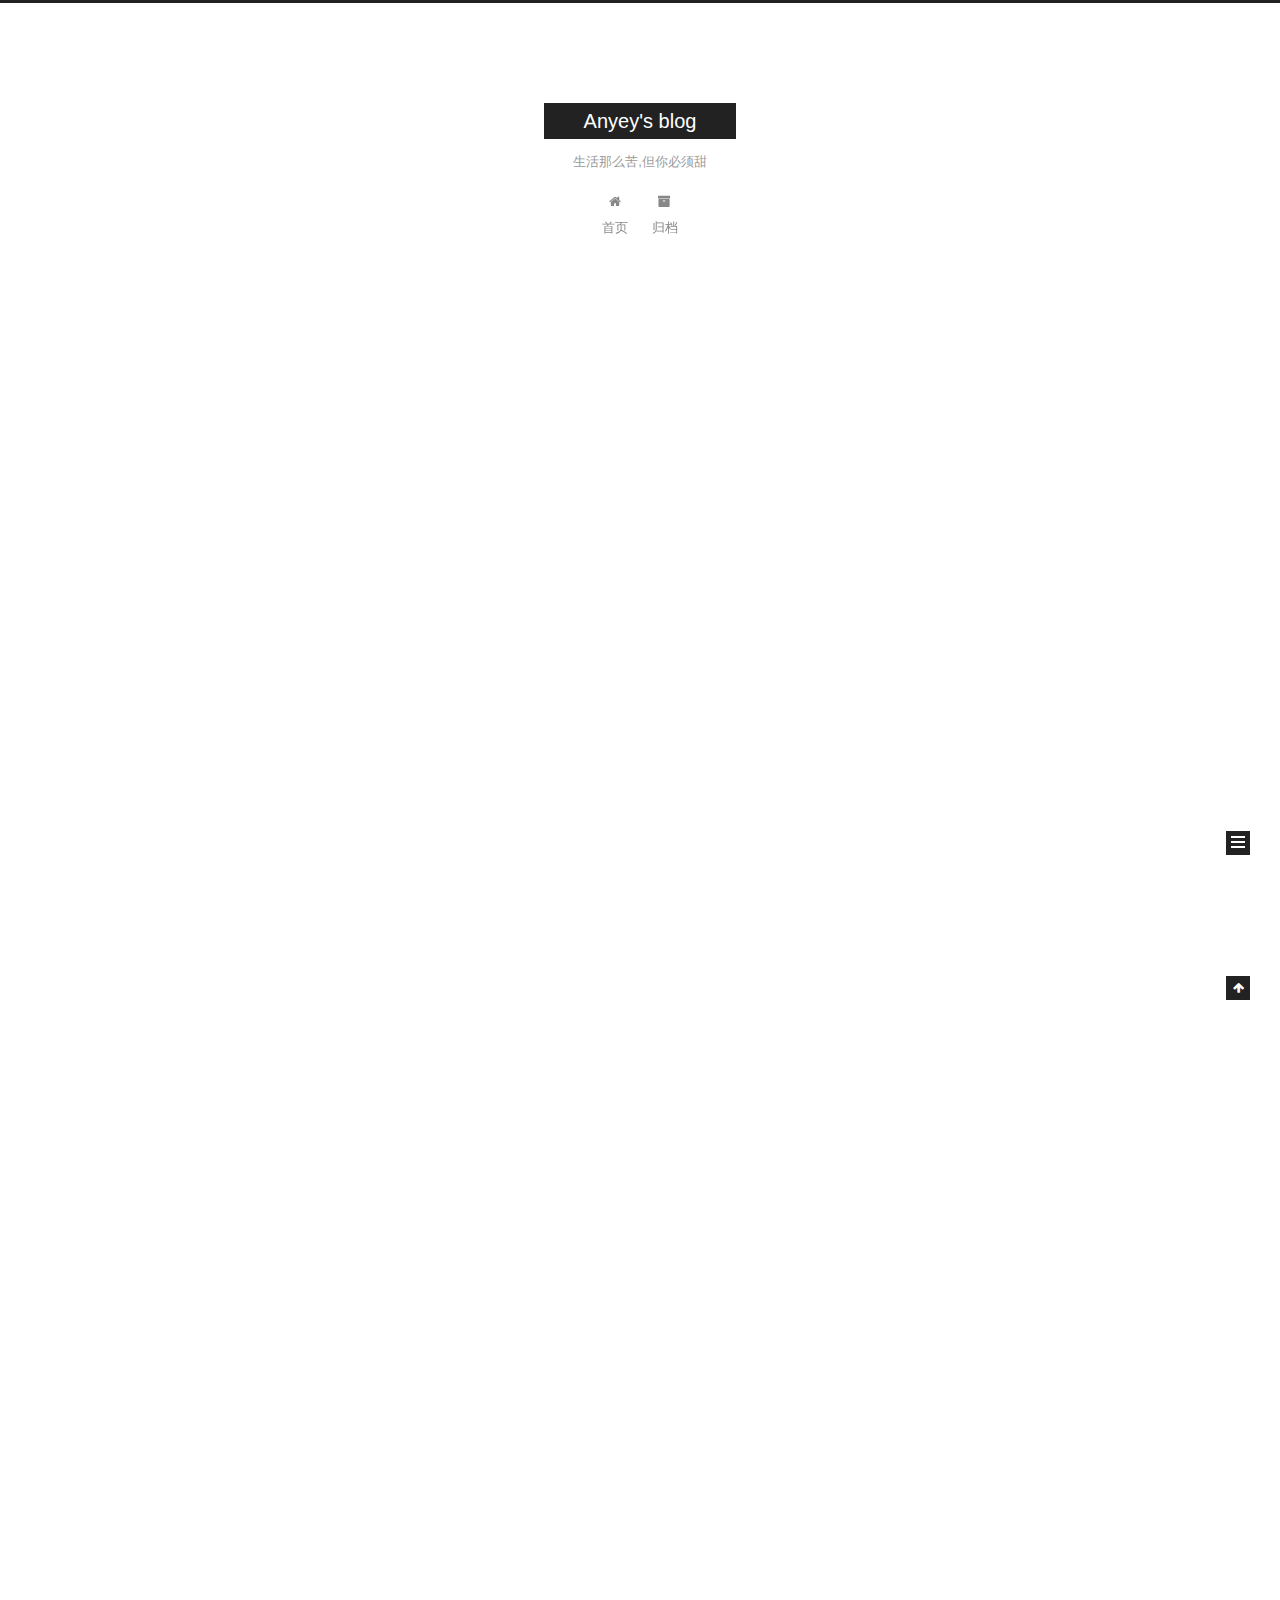
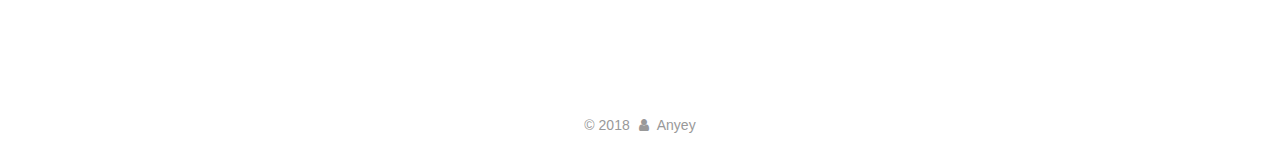
==== commit bb66c767: "Site updated: 2018-11-23 23:37:32" ====
--- a/index.html
+++ b/index.html
@@ -304,9 +304,9 @@
       
         
           
-            <p>  为了防止浏览器错误地呈现JSON代码,Web服务器为这些页面提供了一个特殊的Content-Type设置为 application/json或application/x-javascript,这表示响应将不能呈现为html,即便没有过滤,同样也无法进行XSS攻击.<br>  如下,即使输出payload,然并卵.<br><img src="https://github.com/Anyey/Anyey.github.io/blob/master/images/json_xss_1.png" alt="xss"></p>
-<p>  在IE中,直接访问会提示下载,因为当IE尝试在Windows注册表中搜索时,找不到所请求文件要考虑的特定内容类型（HKCR\MIME\Database\Content Type\CLSID）.<br><img src="https://github.com/Anyey/Anyey.github.io/blob/master/images/json_xss_2.png" alt="xss"></p>
-<p>  但是在IE8+中,Internet Explorer的默认mime类型列表不包含任何JSON数据mime类型,这时在末尾添加扩展名html或者htm,强制IE识别JSON,显示为html,而这种攻击方法也被称为内容嗅探,如下,弹框了呢.<br><img src="https://github.com/Anyey/Anyey.github.io/blob/master/images/json_xss_3.png" alt="xss"><br><img src="https://github.com/Anyey/Anyey.github.io/blob/master/images/json_xss_4.png" alt="xss"></p>
+            <p>  为了防止浏览器错误地呈现JSON代码,Web服务器为这些页面提供了一个特殊的Content-Type设置为 application/json或application/x-javascript,这表示响应将不能呈现为html,即便没有过滤,同样也无法进行XSS攻击.<br>  如下,即使输出payload,然并卵.<br><img src="https://github.com/Anyey/Anyey.github.io/blob/master/imgs/json_xss_1.png" alt="xss"></p>
+<p>  在IE中,直接访问会提示下载,因为当IE尝试在Windows注册表中搜索时,找不到所请求文件要考虑的特定内容类型（HKCR\MIME\Database\Content Type\CLSID）.<br><img src="https://github.com/Anyey/Anyey.github.io/blob/master/imgs/json_xss_2.png" alt="xss"></p>
+<p>  但是在IE8+中,Internet Explorer的默认mime类型列表不包含任何JSON数据mime类型,这时在末尾添加扩展名html或者htm,强制IE识别JSON,显示为html,而这种攻击方法也被称为内容嗅探,如下,弹框了呢.<br><img src="https://github.com/Anyey/Anyey.github.io/blob/master/imgs/json_xss_3.png" alt="xss"><br><img src="https://github.com/Anyey/Anyey.github.io/blob/master/imgs/json_xss_4.png" alt="xss"></p>
 
           
         
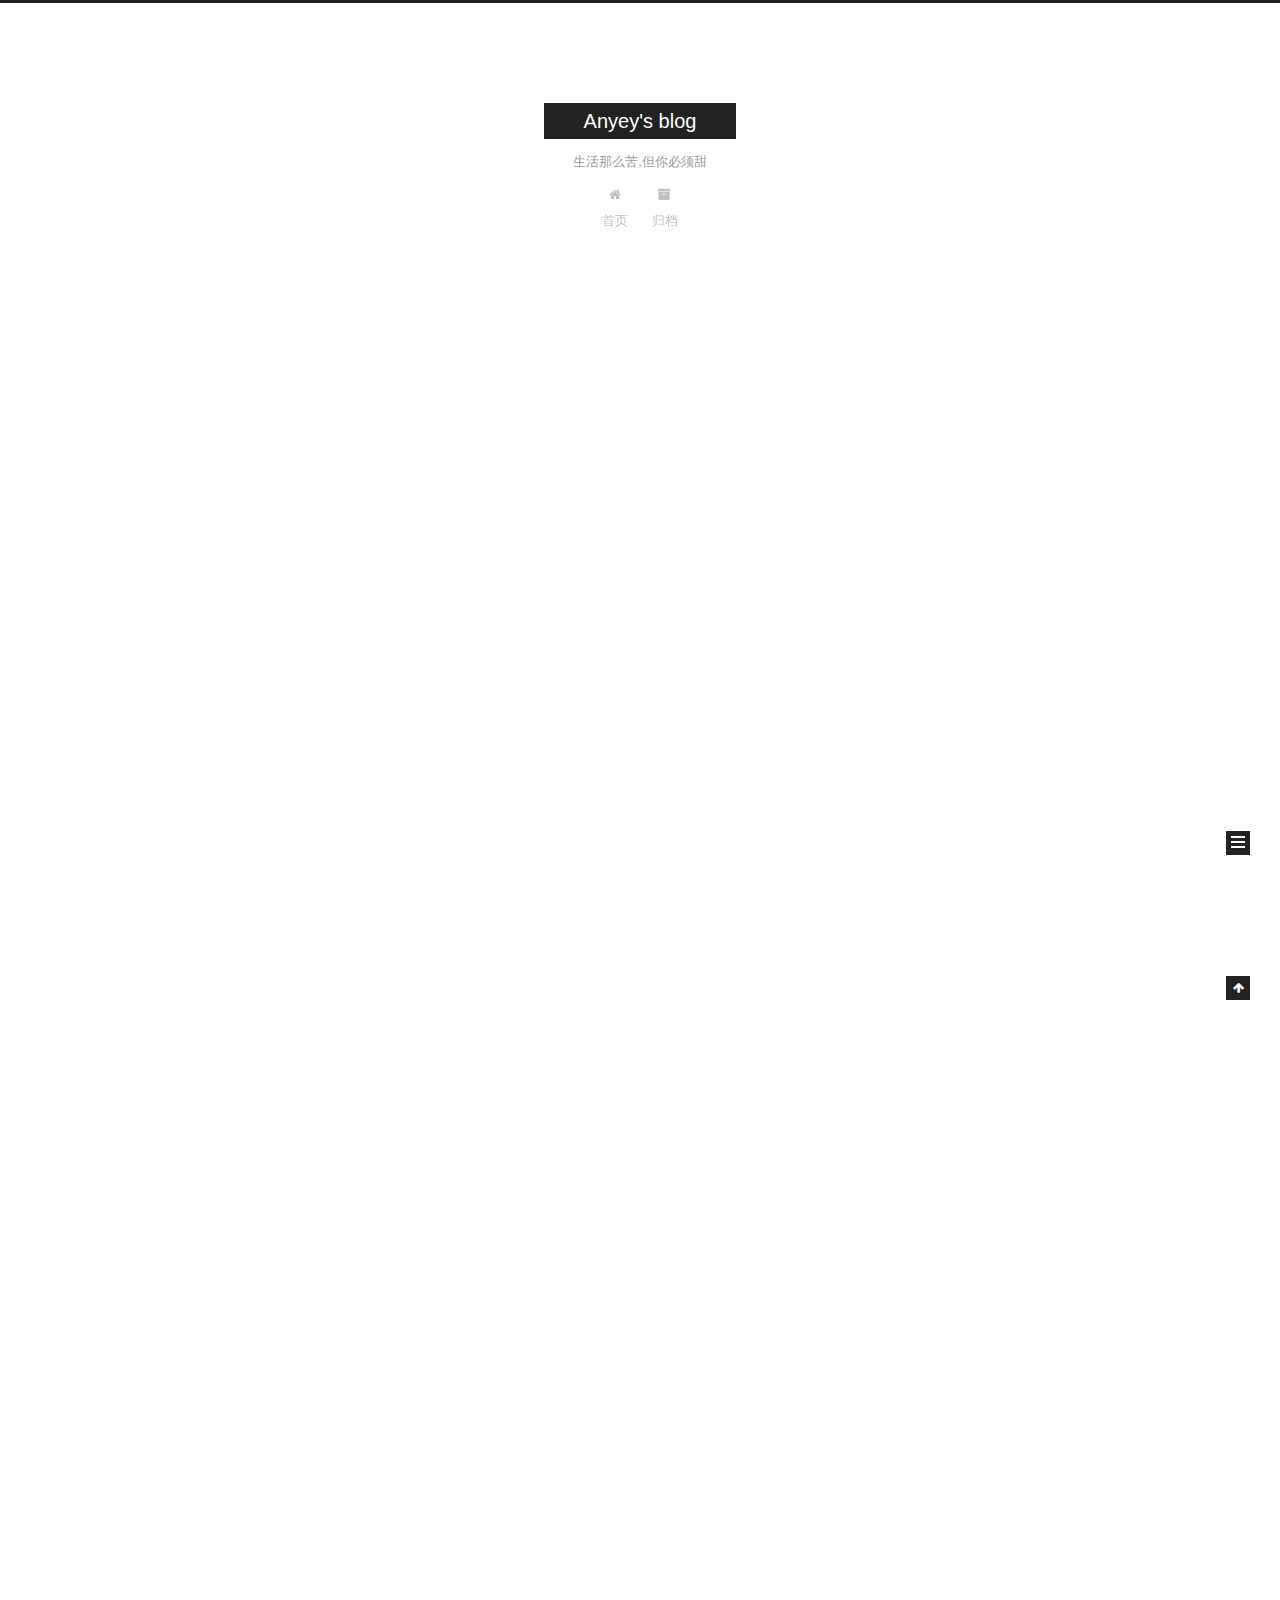
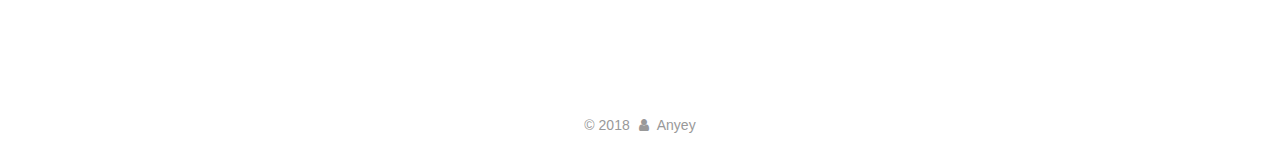
==== commit a6fb01da: "Site updated: 2018-11-23 23:49:50" ====
--- a/index.html
+++ b/index.html
@@ -304,7 +304,7 @@
       
         
           
-            <p>  为了防止浏览器错误地呈现JSON代码,Web服务器为这些页面提供了一个特殊的Content-Type设置为 application/json或application/x-javascript,这表示响应将不能呈现为html,即便没有过滤,同样也无法进行XSS攻击.<br>  如下,即使输出payload,然并卵.<br><img src="https://github.com/Anyey/Anyey.github.io/blob/master/imgs/json_xss_1.png" alt="xss"></p>
+            <p>  为了防止浏览器错误地呈现JSON代码,Web服务器为这些页面提供了一个特殊的Content-Type设置为 application/json或application/x-javascript,这表示响应将不能呈现为html,即便没有过滤,同样也无法进行XSS攻击.<br>  如下,即使输出payload,然并卵.<br><img src="/2018/11/23/基于Json的Xss/../../img/18_11_23/json_xss_1.png" alt="xss"></p>
 <p>  在IE中,直接访问会提示下载,因为当IE尝试在Windows注册表中搜索时,找不到所请求文件要考虑的特定内容类型（HKCR\MIME\Database\Content Type\CLSID）.<br><img src="https://github.com/Anyey/Anyey.github.io/blob/master/imgs/json_xss_2.png" alt="xss"></p>
 <p>  但是在IE8+中,Internet Explorer的默认mime类型列表不包含任何JSON数据mime类型,这时在末尾添加扩展名html或者htm,强制IE识别JSON,显示为html,而这种攻击方法也被称为内容嗅探,如下,弹框了呢.<br><img src="https://github.com/Anyey/Anyey.github.io/blob/master/imgs/json_xss_3.png" alt="xss"><br><img src="https://github.com/Anyey/Anyey.github.io/blob/master/imgs/json_xss_4.png" alt="xss"></p>
 
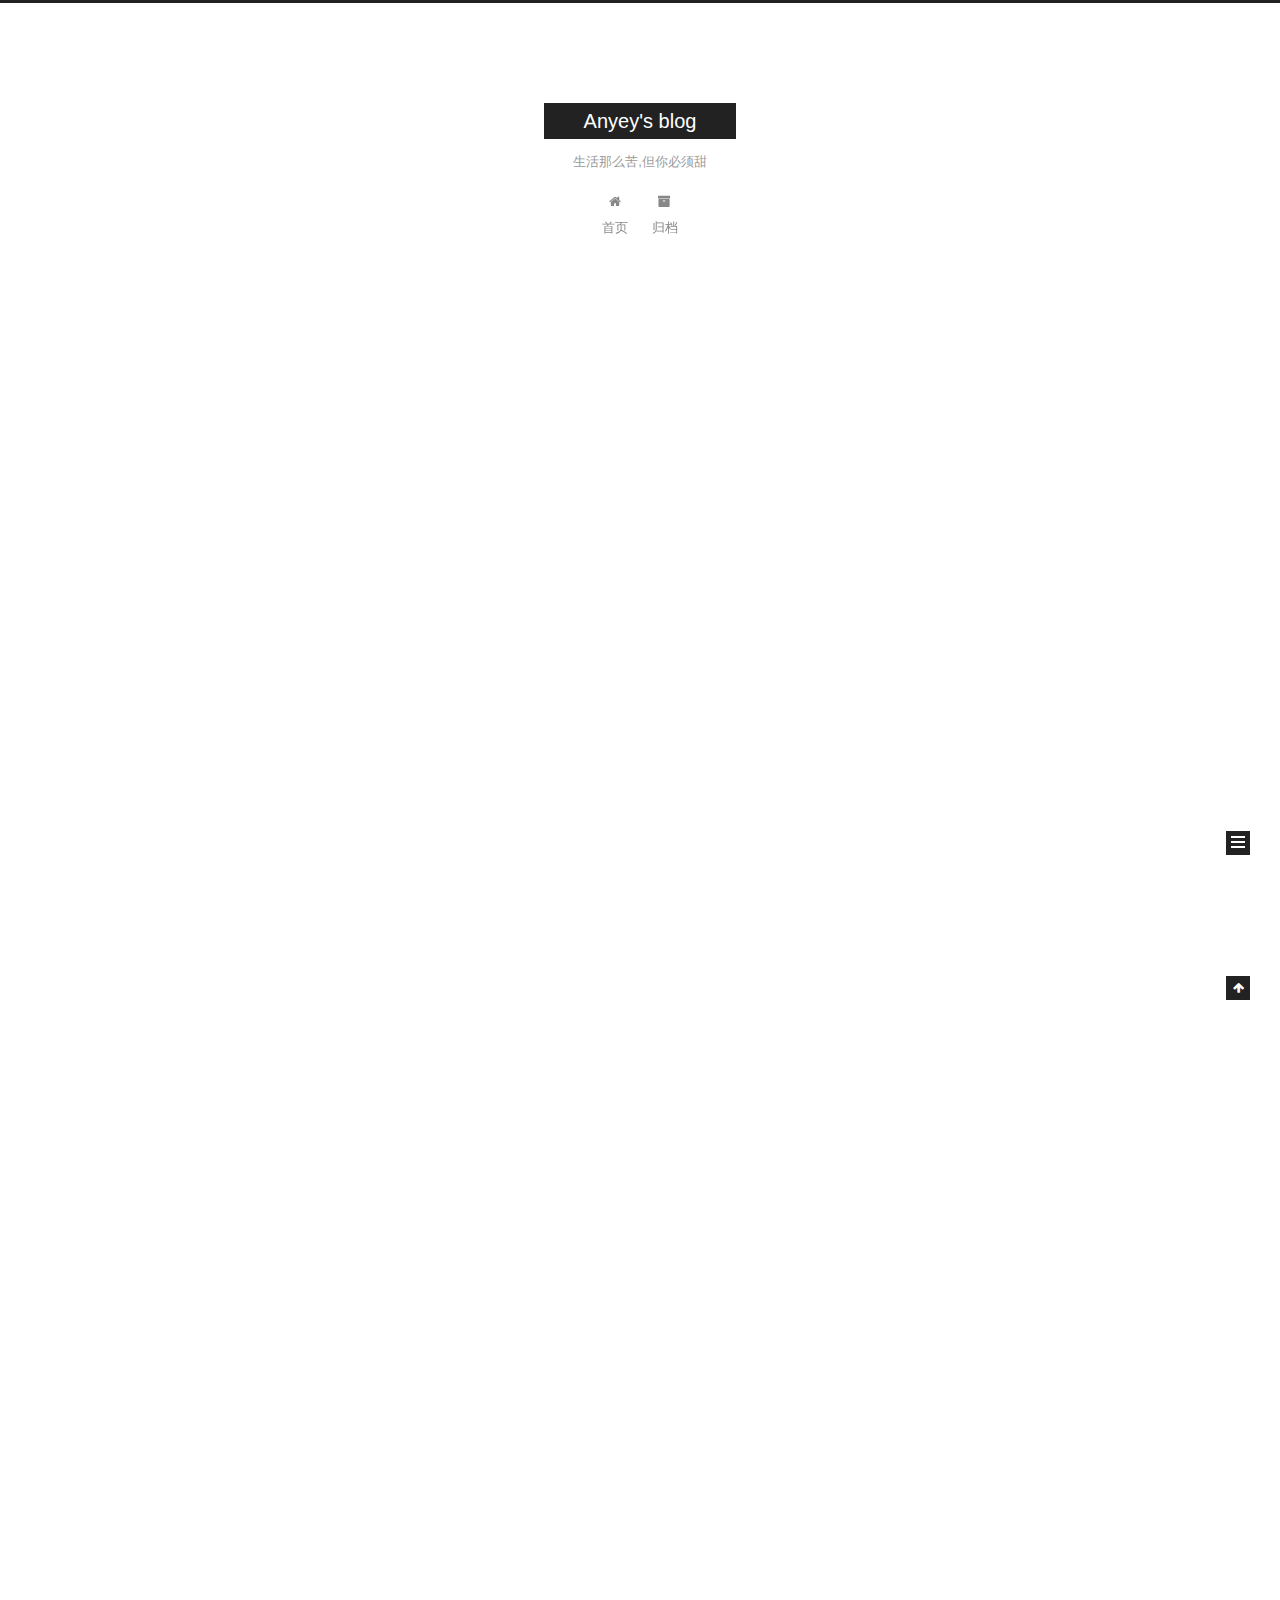
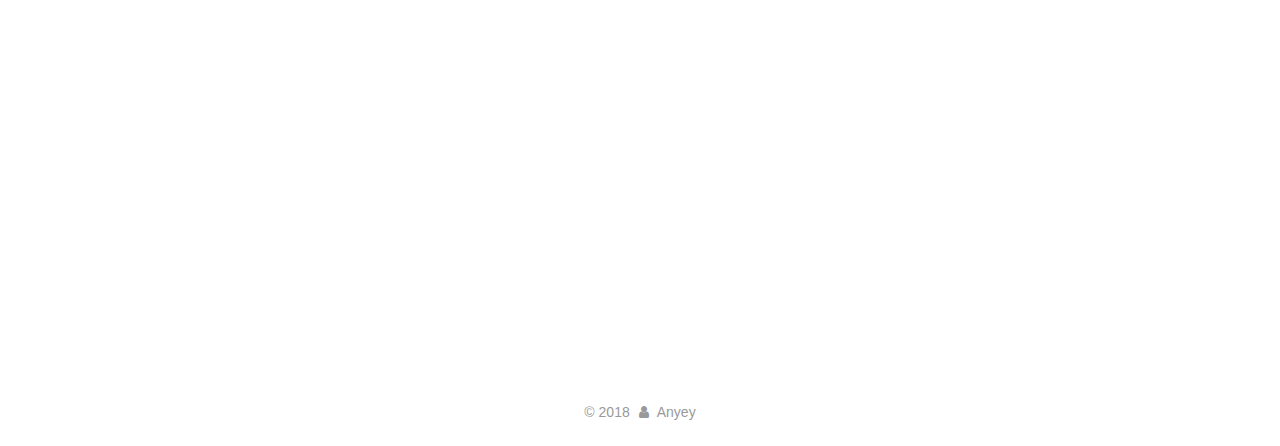
==== commit 3afaf3d6: "Site updated: 2018-11-23 23:59:00" ====
--- a/index.html
+++ b/index.html
@@ -304,7 +304,7 @@
       
         
           
-            <p>  为了防止浏览器错误地呈现JSON代码,Web服务器为这些页面提供了一个特殊的Content-Type设置为 application/json或application/x-javascript,这表示响应将不能呈现为html,即便没有过滤,同样也无法进行XSS攻击.<br>  如下,即使输出payload,然并卵.<br><img src="/2018/11/23/基于Json的Xss/../../img/18_11_23/json_xss_1.png" alt="xss"></p>
+            <p>  为了防止浏览器错误地呈现JSON代码,Web服务器为这些页面提供了一个特殊的Content-Type设置为 application/json或application/x-javascript,这表示响应将不能呈现为html,即便没有过滤,同样也无法进行XSS攻击.<br>  如下,即使输出payload,然并卵.<br><img src="/2018/11/23/基于Json的Xss/json_xss_1.png" alt="xss"></p>
 <p>  在IE中,直接访问会提示下载,因为当IE尝试在Windows注册表中搜索时,找不到所请求文件要考虑的特定内容类型（HKCR\MIME\Database\Content Type\CLSID）.<br><img src="https://github.com/Anyey/Anyey.github.io/blob/master/imgs/json_xss_2.png" alt="xss"></p>
 <p>  但是在IE8+中,Internet Explorer的默认mime类型列表不包含任何JSON数据mime类型,这时在末尾添加扩展名html或者htm,强制IE识别JSON,显示为html,而这种攻击方法也被称为内容嗅探,如下,弹框了呢.<br><img src="https://github.com/Anyey/Anyey.github.io/blob/master/imgs/json_xss_3.png" alt="xss"><br><img src="https://github.com/Anyey/Anyey.github.io/blob/master/imgs/json_xss_4.png" alt="xss"></p>
 
--- a/css/main.css
+++ b/css/main.css
@@ -1822,7 +1822,7 @@
   width: 4px;
   height: 4px;
   border-radius: 50%;
-  background: #ffd4e5;
+  background: #ac83ff;
 }
 .links-of-blogroll {
   font-size: 13px;
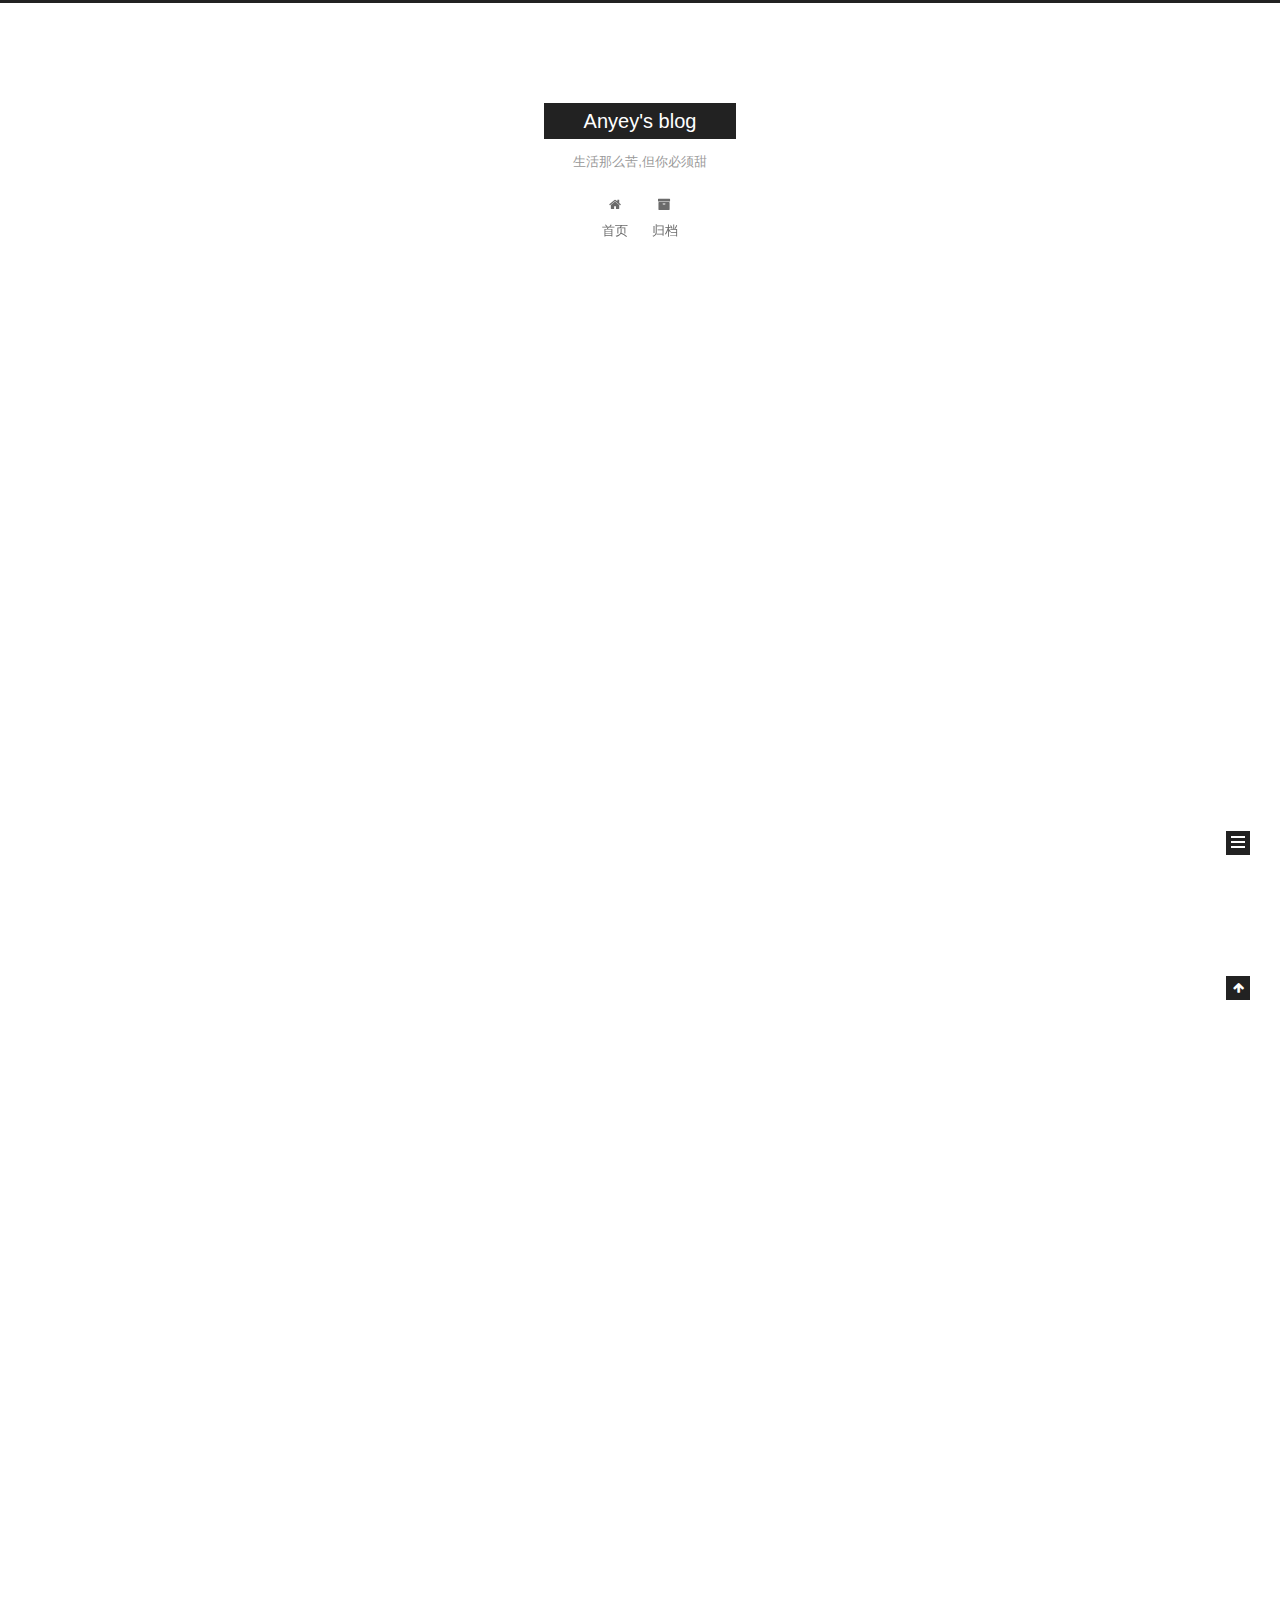
==== commit d6f93d45: "Site updated: 2018-11-24 00:03:03" ====
--- a/index.html
+++ b/index.html
@@ -305,8 +305,8 @@
         
           
             <p>  为了防止浏览器错误地呈现JSON代码,Web服务器为这些页面提供了一个特殊的Content-Type设置为 application/json或application/x-javascript,这表示响应将不能呈现为html,即便没有过滤,同样也无法进行XSS攻击.<br>  如下,即使输出payload,然并卵.<br><img src="/2018/11/23/基于Json的Xss/json_xss_1.png" alt="xss"></p>
-<p>  在IE中,直接访问会提示下载,因为当IE尝试在Windows注册表中搜索时,找不到所请求文件要考虑的特定内容类型（HKCR\MIME\Database\Content Type\CLSID）.<br><img src="https://github.com/Anyey/Anyey.github.io/blob/master/imgs/json_xss_2.png" alt="xss"></p>
-<p>  但是在IE8+中,Internet Explorer的默认mime类型列表不包含任何JSON数据mime类型,这时在末尾添加扩展名html或者htm,强制IE识别JSON,显示为html,而这种攻击方法也被称为内容嗅探,如下,弹框了呢.<br><img src="https://github.com/Anyey/Anyey.github.io/blob/master/imgs/json_xss_3.png" alt="xss"><br><img src="https://github.com/Anyey/Anyey.github.io/blob/master/imgs/json_xss_4.png" alt="xss"></p>
+<p>  在IE中,直接访问会提示下载,因为当IE尝试在Windows注册表中搜索时,找不到所请求文件要考虑的特定内容类型（HKCR\MIME\Database\Content Type\CLSID）.<br><img src="/2018/11/23/基于Json的Xss/json_xss_2.png" alt="xss"></p>
+<p>  但是在IE8+中,Internet Explorer的默认mime类型列表不包含任何JSON数据mime类型,这时在末尾添加扩展名html或者htm,强制IE识别JSON,显示为html,而这种攻击方法也被称为内容嗅探,如下,弹框了呢.<br><img src="/2018/11/23/基于Json的Xss/json_xss_3.png" alt="xss"><br><img src="/2018/11/23/基于Json的Xss/json_xss_4.png" alt="xss"></p>
 
           
         
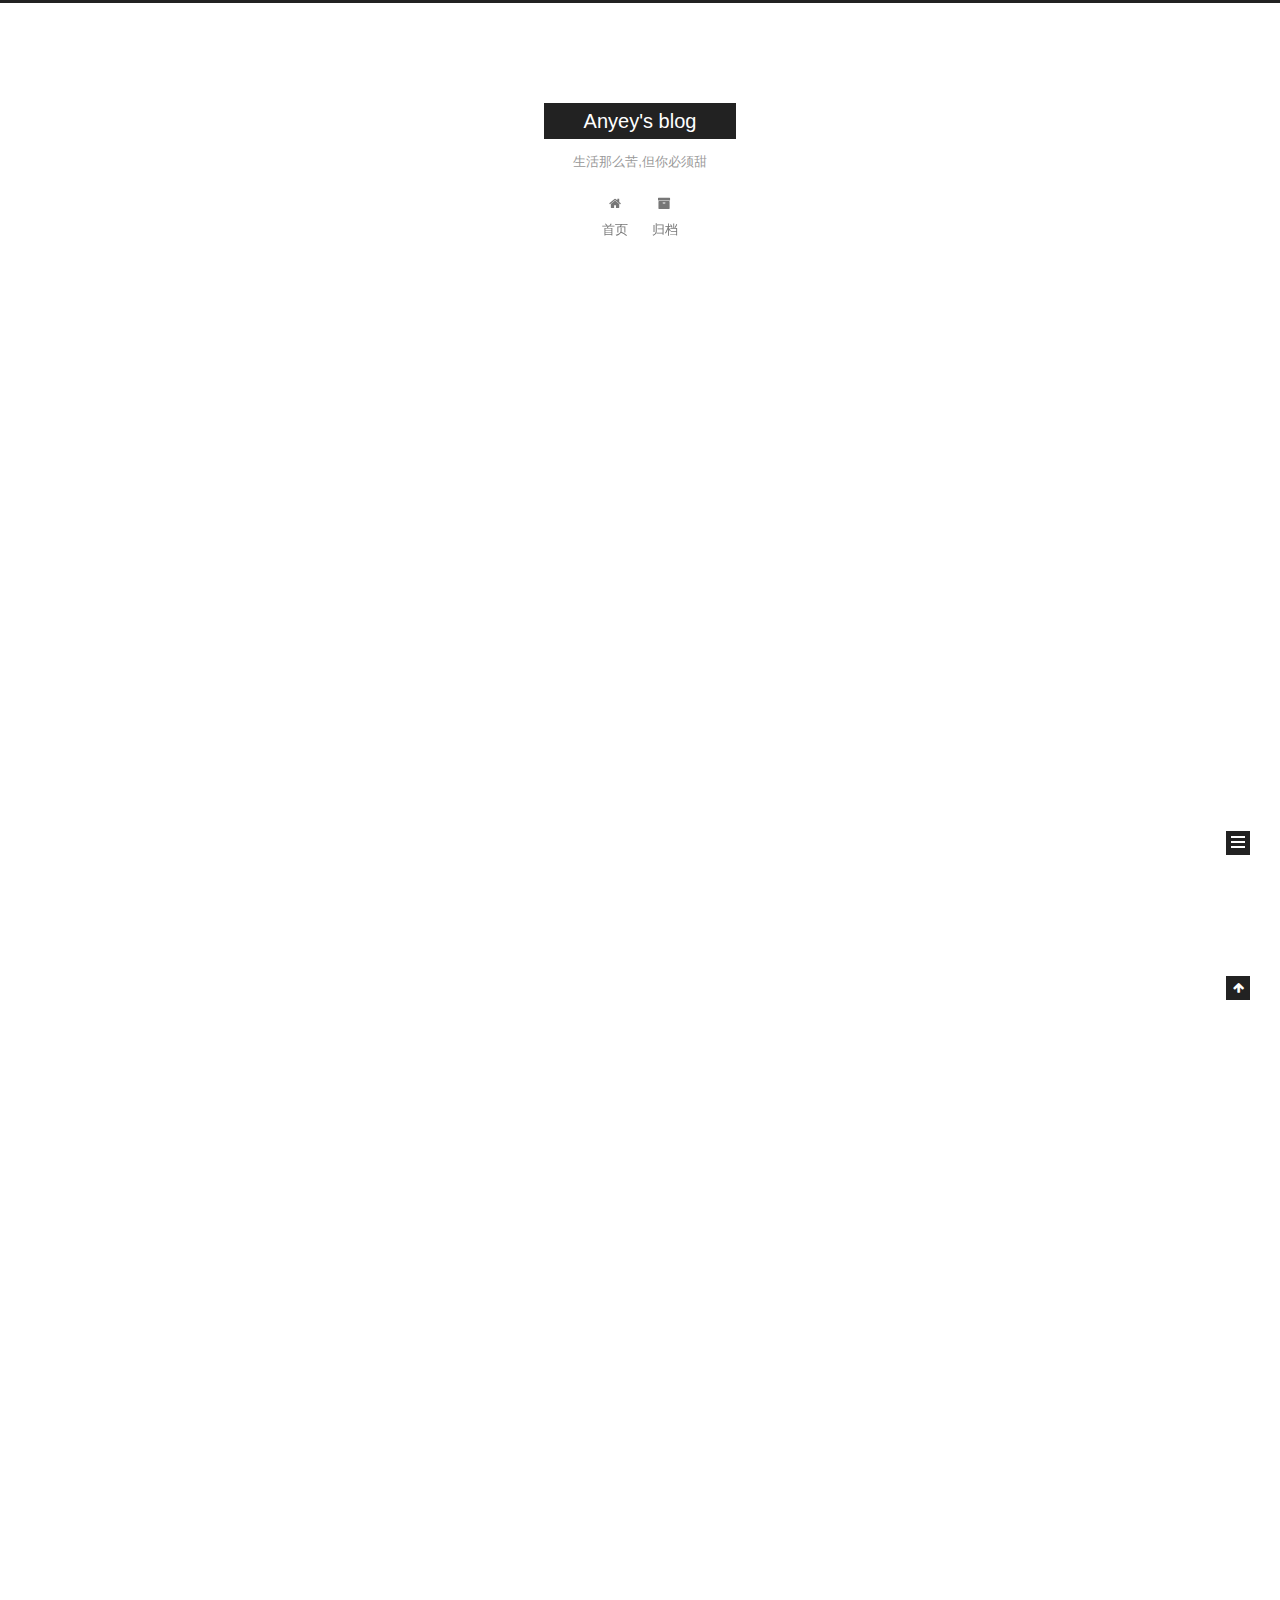
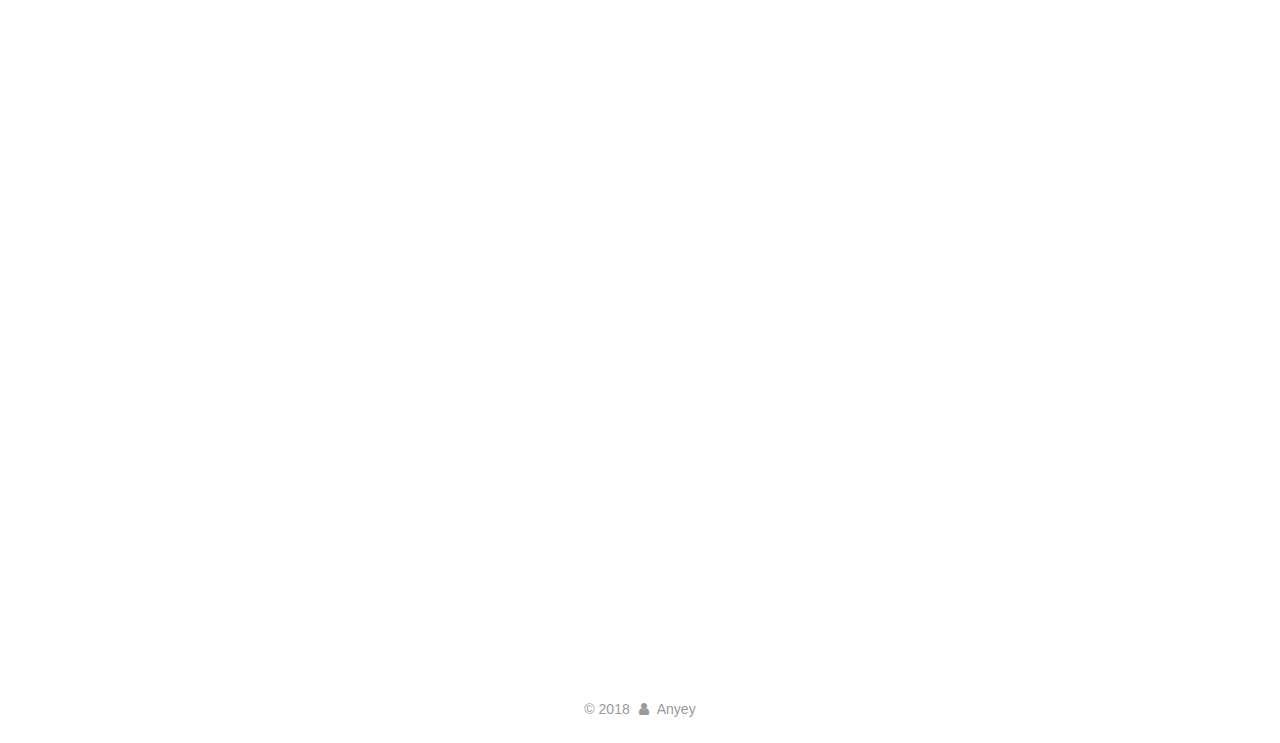
==== commit be6656cf: "Site updated: 2018-12-02 23:22:31" ====
--- a/index.html
+++ b/index.html
@@ -233,6 +233,126 @@
   
   
   <div class="post-block">
+    <link itemprop="mainEntityOfPage" href="http://yoursite.com/2018/12/02/CobaltStrike-DNS-Beacon/">
+
+    <span hidden itemprop="author" itemscope itemtype="http://schema.org/Person">
+      <meta itemprop="name" content="Anyey">
+      <meta itemprop="description" content="">
+      <meta itemprop="image" content="/images/avatar.gif">
+    </span>
+
+    <span hidden itemprop="publisher" itemscope itemtype="http://schema.org/Organization">
+      <meta itemprop="name" content="Anyey's blog">
+    </span>
+
+    
+      <header class="post-header">
+
+        
+        
+          <h1 class="post-title" itemprop="name headline">
+                
+                <a class="post-title-link" href="/2018/12/02/CobaltStrike-DNS-Beacon/" itemprop="url">CobaltStrike DNS Beacon</a></h1>
+        
+
+        <div class="post-meta">
+          <span class="post-time">
+            
+              <span class="post-meta-item-icon">
+                <i class="fa fa-calendar-o"></i>
+              </span>
+              
+                <span class="post-meta-item-text">发表于</span>
+              
+              <time title="创建于" itemprop="dateCreated datePublished" datetime="2018-12-02T22:07:33+08:00">
+                2018-12-02
+              </time>
+            
+
+            
+
+            
+          </span>
+
+          
+
+          
+            
+          
+
+          
+          
+
+          
+
+          
+
+          
+
+        </div>
+      </header>
+    
+
+    
+    
+    
+    <div class="post-body" itemprop="articleBody">
+
+      
+      
+
+      
+        
+          
+            <p>1）freenom免费域名解析到dnspod：<br>注册免费域名，如：loveme.xxx<br>然后添加自己的Nameservers<br><img src="/2018/12/02/CobaltStrike-DNS-Beacon/CobaltStrike_DNS_Beacon_1.png" alt="CS"><br>2）dnspod添加记录<br>创建A记录，将自己的域名解析服务器(如demo.loveme.xxx)指向Team Server；<br>再创建NS记录将子域名的解析交给demo.loveme.xxx。<br>如果您位于NAT设备后面，请确保使用公共IP地址作为NS记录，并将防火墙设置为将端口53上的UDP流量转发到系统。<br>例如：<br>A demo.loveme.xxx x.x.x.x(VPS的IP)<br>NS file.loveme.xxx demo.loveme.xxx<br>NS cs.loveme.xxx demo.loveme.xxx<br><img src="/2018/12/02/CobaltStrike-DNS-Beacon/CobaltStrike_DNS_Beacon_2.png" alt="CS"><br>测试DNS配置：<br>nslookup thisisatest.子域名<br>如果获得0.0.0.0的A记录，那么DNS设置正确。<br>3）创建Listener<br><img src="/2018/12/02/CobaltStrike-DNS-Beacon/11.png" alt="CS"><br>接下来将刚才设置NS记录的子域名填入即可。<br><img src="/2018/12/02/CobaltStrike-DNS-Beacon/12.png" alt="CS"><br>4）获取shell<br>利用powershell弹shell即可：<br><img src="/2018/12/02/CobaltStrike-DNS-Beacon/CobaltStrike_DNS_Beacon_6.png" alt="CS"></p>
+
+          
+        
+      
+    </div>
+    
+    
+    
+
+    
+
+    
+
+    
+
+    <footer class="post-footer">
+      
+
+      
+
+      
+
+      
+      
+        <div class="post-eof"></div>
+      
+    </footer>
+  </div>
+  
+  
+  
+  </article>
+
+
+    
+      
+
+  
+
+  
+  
+  
+
+  <article class="post post-type-normal" itemscope itemtype="http://schema.org/Article">
+  
+  
+  
+  <div class="post-block">
     <link itemprop="mainEntityOfPage" href="http://yoursite.com/2018/11/23/基于Json的Xss/">
 
     <span hidden itemprop="author" itemscope itemtype="http://schema.org/Person">
@@ -510,7 +630,7 @@
               
                 <a href="/archives/">
               
-                  <span class="site-state-item-count">2</span>
+                  <span class="site-state-item-count">3</span>
                   <span class="site-state-item-name">日志</span>
                 </a>
               </div>
@@ -523,7 +643,7 @@
               
               <div class="site-state-item site-state-tags">
                 
-                  <span class="site-state-item-count">1</span>
+                  <span class="site-state-item-count">2</span>
                   <span class="site-state-item-name">标签</span>
                 
               </div>
--- a/css/main.css
+++ b/css/main.css
@@ -1822,7 +1822,7 @@
   width: 4px;
   height: 4px;
   border-radius: 50%;
-  background: #ac83ff;
+  background: #61ff95;
 }
 .links-of-blogroll {
   font-size: 13px;
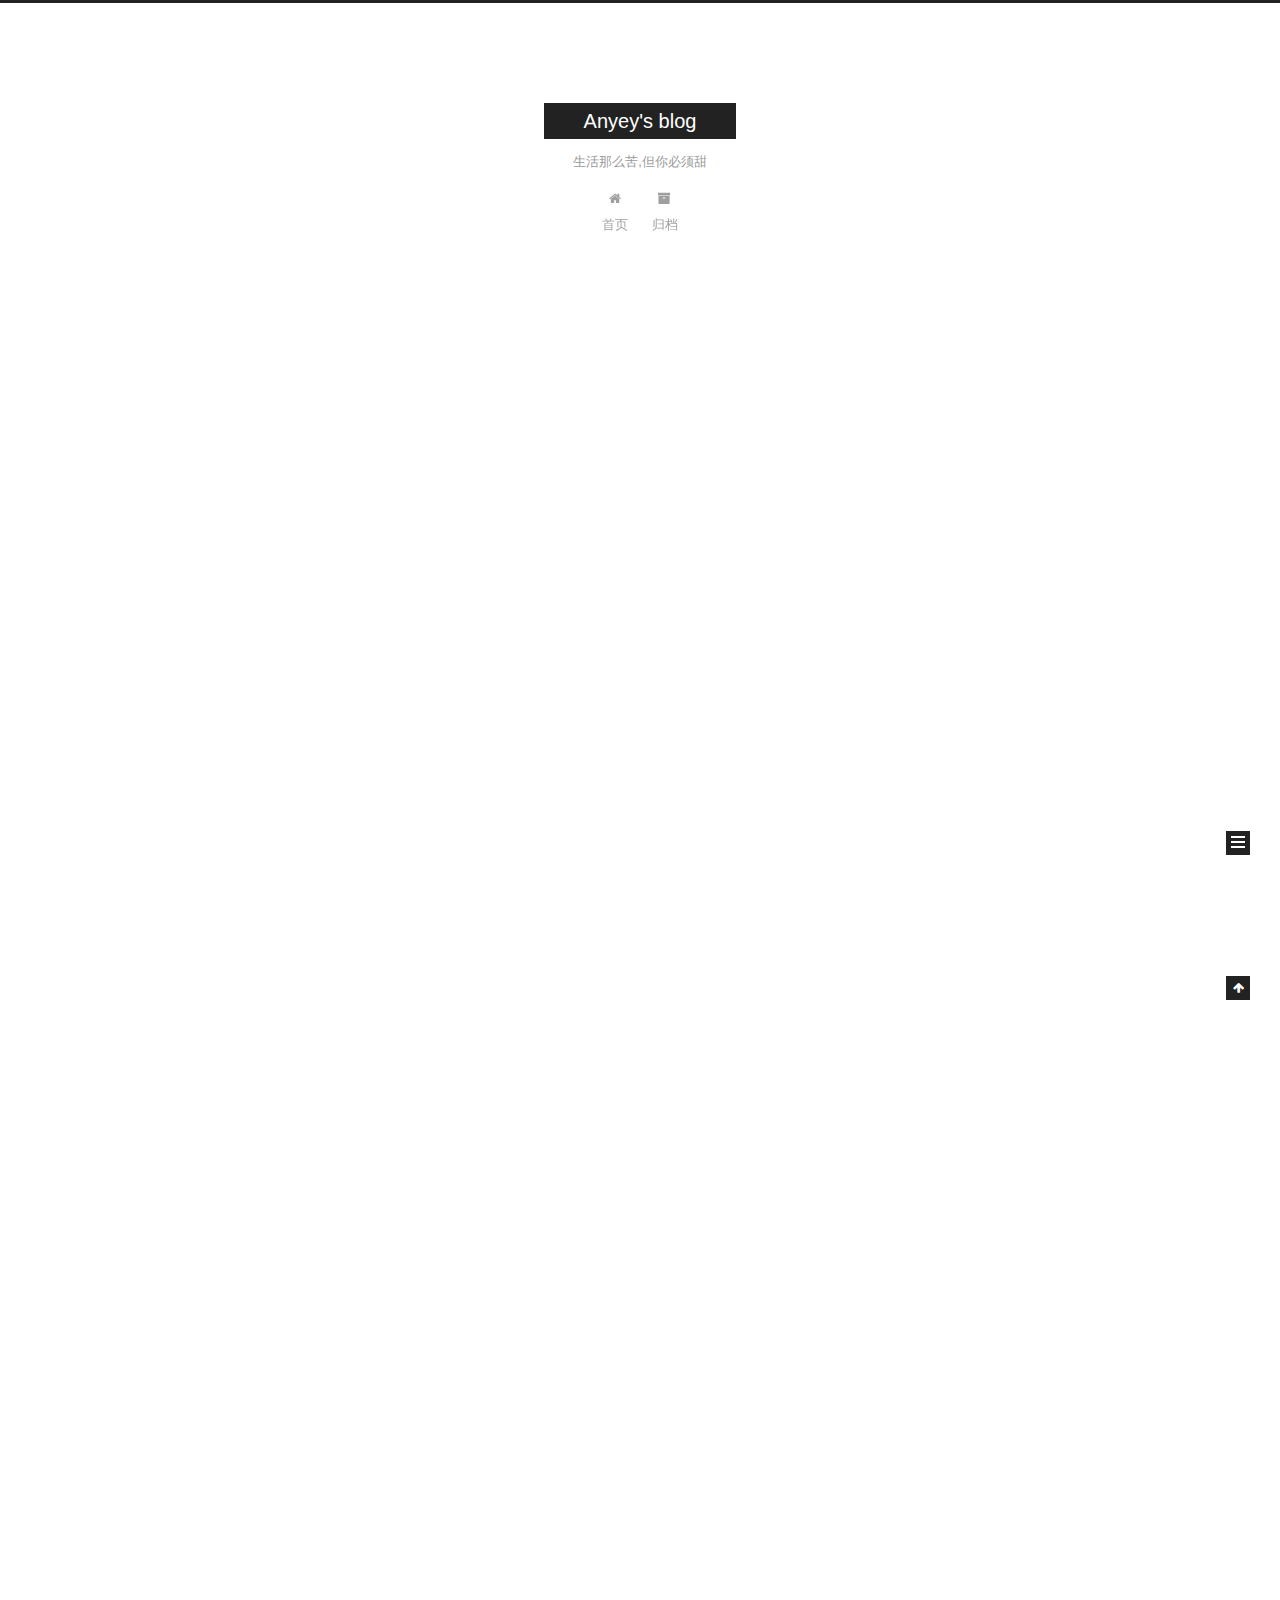
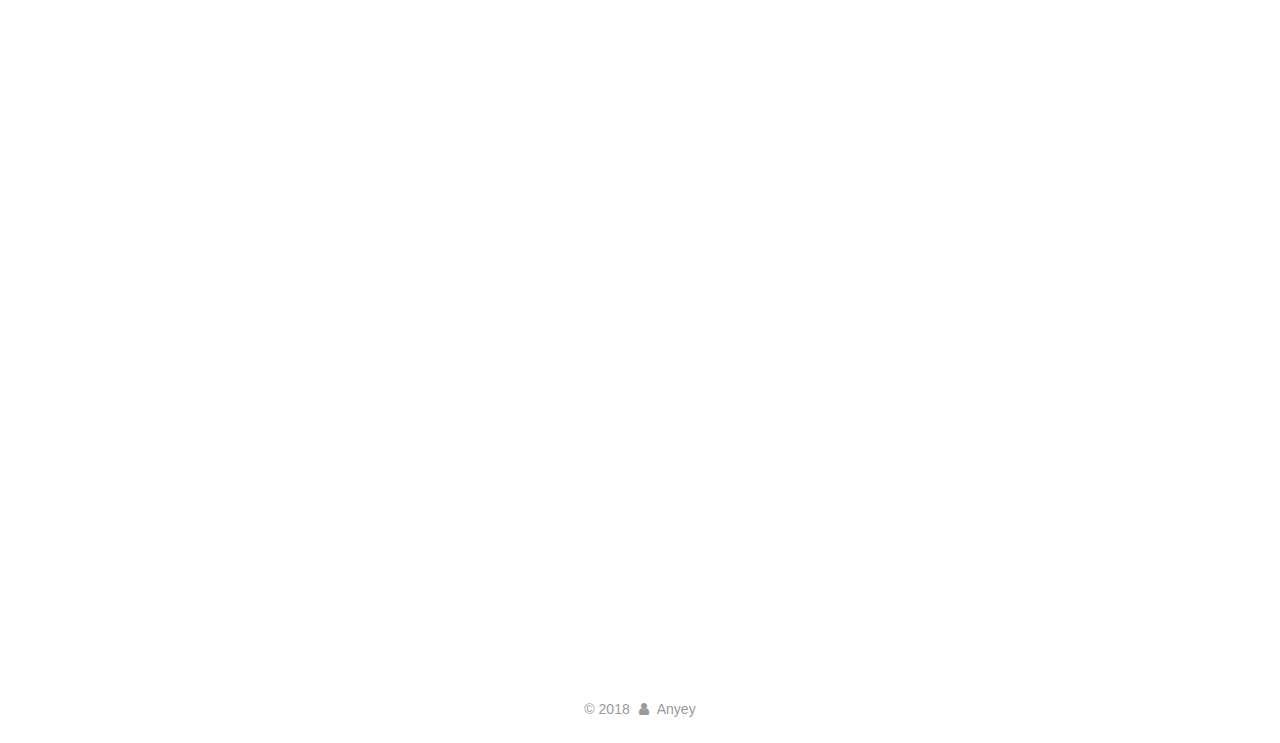
==== commit 2d36e934: "Site updated: 2018-12-02 23:24:27" ====
--- a/index.html
+++ b/index.html
@@ -304,7 +304,7 @@
       
         
           
-            <p>1）freenom免费域名解析到dnspod：<br>注册免费域名，如：loveme.xxx<br>然后添加自己的Nameservers<br><img src="/2018/12/02/CobaltStrike-DNS-Beacon/CobaltStrike_DNS_Beacon_1.png" alt="CS"><br>2）dnspod添加记录<br>创建A记录，将自己的域名解析服务器(如demo.loveme.xxx)指向Team Server；<br>再创建NS记录将子域名的解析交给demo.loveme.xxx。<br>如果您位于NAT设备后面，请确保使用公共IP地址作为NS记录，并将防火墙设置为将端口53上的UDP流量转发到系统。<br>例如：<br>A demo.loveme.xxx x.x.x.x(VPS的IP)<br>NS file.loveme.xxx demo.loveme.xxx<br>NS cs.loveme.xxx demo.loveme.xxx<br><img src="/2018/12/02/CobaltStrike-DNS-Beacon/CobaltStrike_DNS_Beacon_2.png" alt="CS"><br>测试DNS配置：<br>nslookup thisisatest.子域名<br>如果获得0.0.0.0的A记录，那么DNS设置正确。<br>3）创建Listener<br><img src="/2018/12/02/CobaltStrike-DNS-Beacon/11.png" alt="CS"><br>接下来将刚才设置NS记录的子域名填入即可。<br><img src="/2018/12/02/CobaltStrike-DNS-Beacon/12.png" alt="CS"><br>4）获取shell<br>利用powershell弹shell即可：<br><img src="/2018/12/02/CobaltStrike-DNS-Beacon/CobaltStrike_DNS_Beacon_6.png" alt="CS"></p>
+            <p>1）freenom免费域名解析到dnspod：<br>注册免费域名，如：loveme.xxx<br>然后添加自己的Nameservers<br><img src="/2018/12/02/CobaltStrike-DNS-Beacon/CobaltStrike_DNS_Beacon_1.png" alt="CS"><br>2）dnspod添加记录<br>创建A记录，将自己的域名解析服务器(如demo.loveme.xxx)指向Team Server；<br>再创建NS记录将子域名的解析交给demo.loveme.xxx。<br>如果您位于NAT设备后面，请确保使用公共IP地址作为NS记录，并将防火墙设置为将端口53上的UDP流量转发到系统。<br>例如：<br>A demo.loveme.xxx x.x.x.x(VPS的IP)<br>NS file.loveme.xxx demo.loveme.xxx<br>NS cs.loveme.xxx demo.loveme.xxx<br><img src="/2018/12/02/CobaltStrike-DNS-Beacon/CobaltStrike_DNS_Beacon_2.png" alt="CS"><br>测试DNS配置：<br>nslookup thisisatest.子域名<br>如果获得0.0.0.0的A记录，那么DNS设置正确。<br>3）创建Listener<br><img src="/2018/12/02/CobaltStrike-DNS-Beacon/CobaltStrike_DNS_Beacon_3.png" alt="CS"><br>接下来将刚才设置NS记录的子域名填入即可。<br><img src="/2018/12/02/CobaltStrike-DNS-Beacon/CobaltStrike_DNS_Beacon_4.png" alt="CS"><br>4）获取shell<br>利用powershell弹shell即可：<br><img src="/2018/12/02/CobaltStrike-DNS-Beacon/CobaltStrike_DNS_Beacon_5.png" alt="CS"></p>
 
           
         
